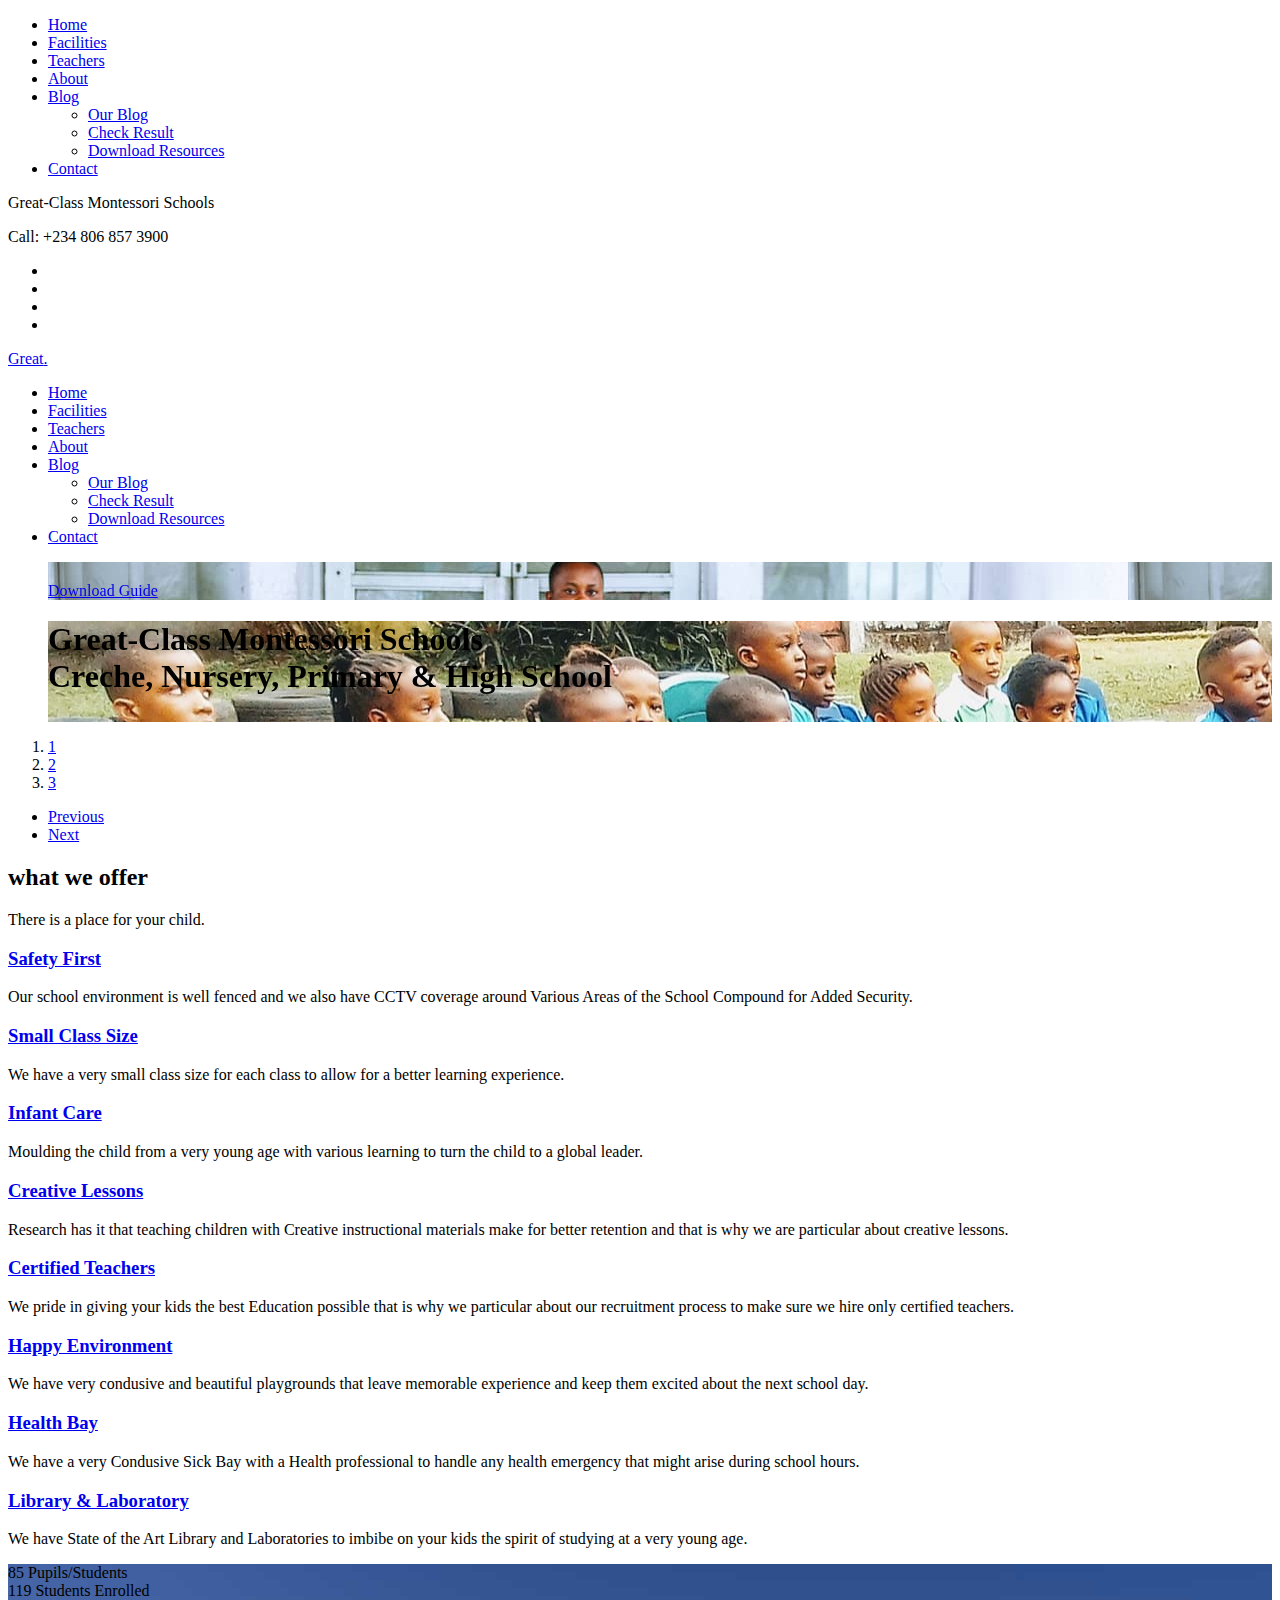
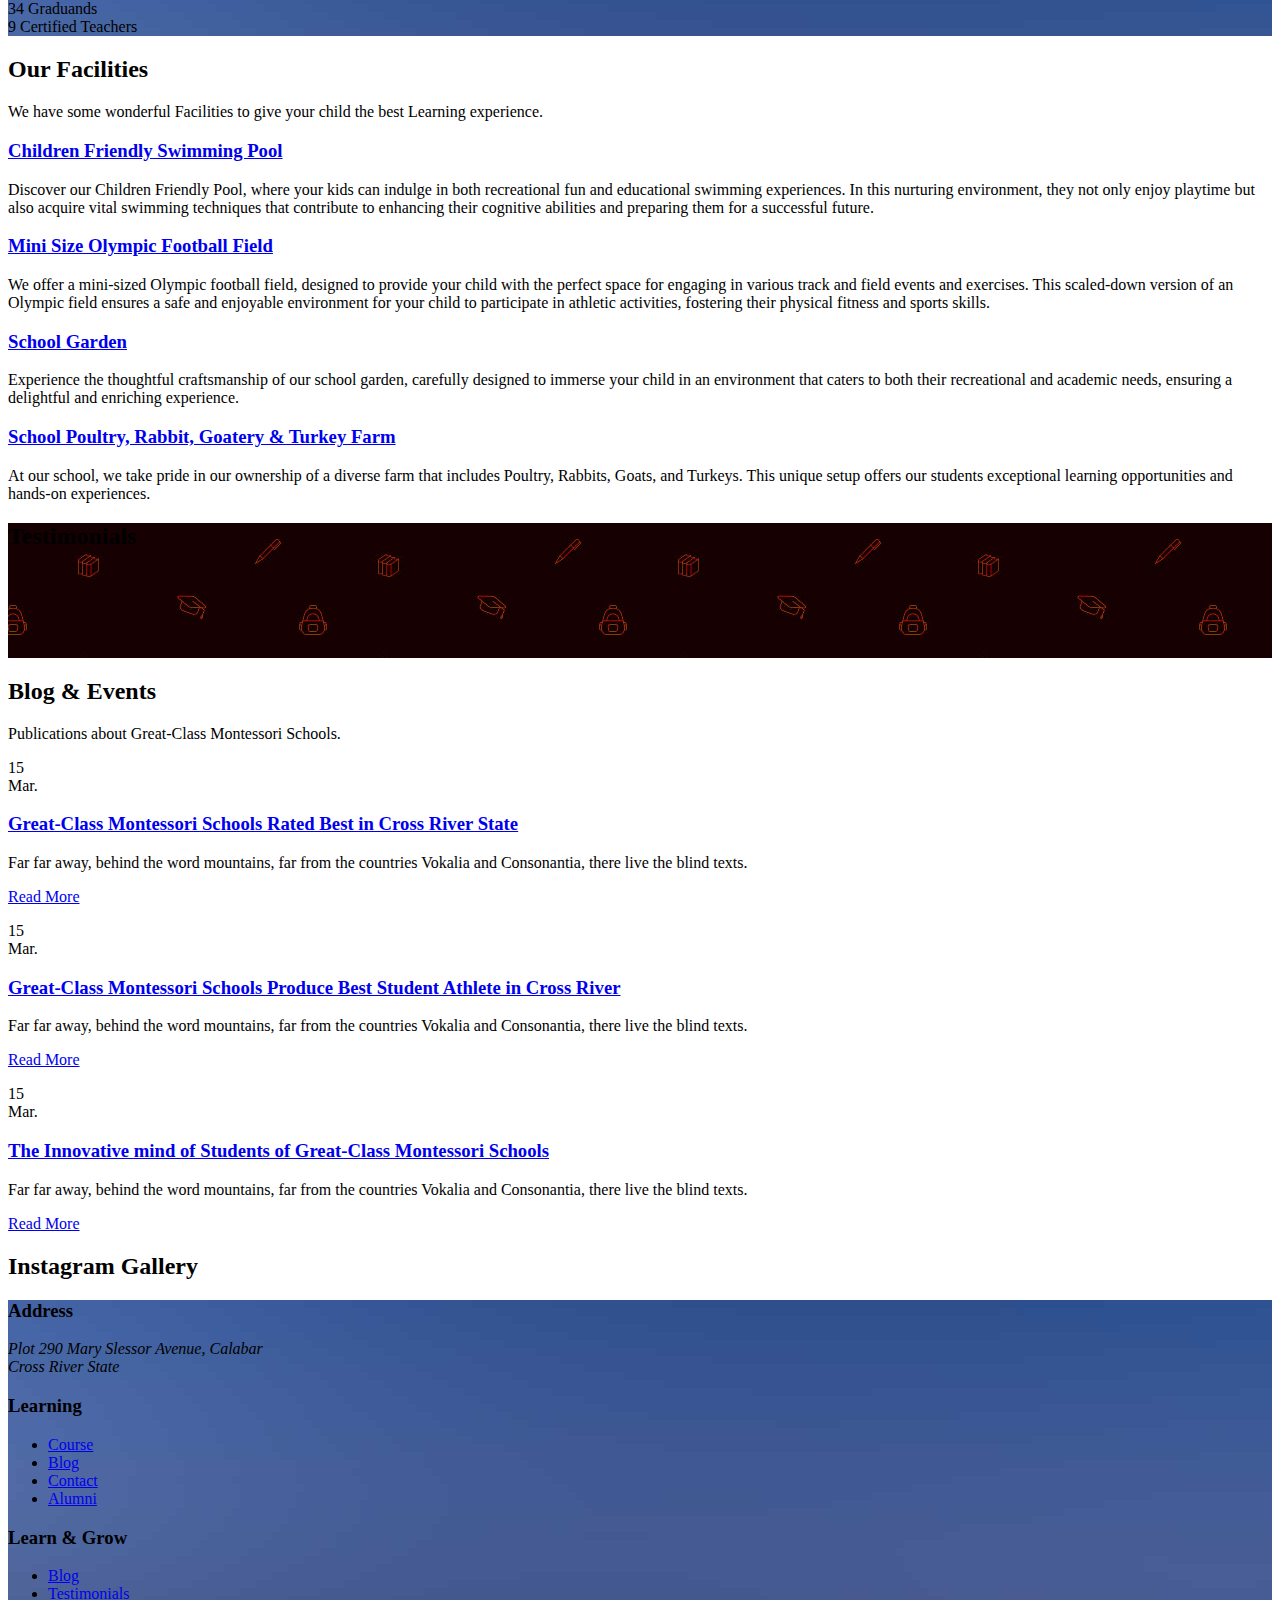
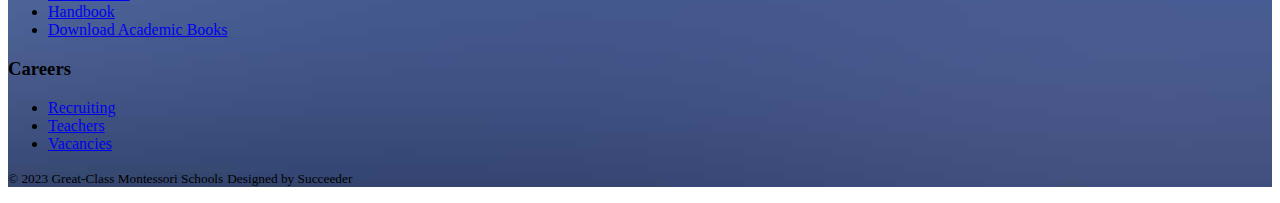
==== index.html @ 0fbacaa7 "Add files via upload" ====
<!DOCTYPE HTML>
<html>
	<head>
	<meta charset="utf-8">
	<meta http-equiv="X-UA-Compatible" content="IE=edge">
	<title>Great-Class Montessori Schools</title>
	<meta name="viewport" content="width=device-width, initial-scale=1">
	<meta name="description" content="Free HTML5 Website Template by freehtml5.co" />
	<meta name="keywords" content="free website templates, free html5, free template, free bootstrap, free website template, html5, css3, mobile first, responsive" />
	<meta name="author" content="freehtml5.co" />

	<!-- 
	//////////////////////////////////////////////////////

	FREE HTML5 TEMPLATE 
	DESIGNED & DEVELOPED by FreeHTML5.co
		
	Website: 		http://freehtml5.co/
	Email: 			info@freehtml5.co
	Twitter: 		http://twitter.com/fh5co
	Facebook: 		https://www.facebook.com/fh5co

	//////////////////////////////////////////////////////
	 -->

  	<!-- Facebook and Twitter integration -->
	<meta property="og:title" content=""/>
	<meta property="og:image" content=""/>
	<meta property="og:url" content=""/>
	<meta property="og:site_name" content=""/>
	<meta property="og:description" content=""/>
	<meta name="twitter:title" content="" />
	<meta name="twitter:image" content="" />
	<meta name="twitter:url" content="" />
	<meta name="twitter:card" content="" />

	<link href="https://fonts.googleapis.com/css?family=Source+Sans+Pro:300,400,600,700" rel="stylesheet">
	<link href="https://fonts.googleapis.com/css?family=Roboto+Slab:300,400" rel="stylesheet">
	
	<!-- Animate.css -->
	<link rel="stylesheet" href="css/animate.css">
	<!-- Icomoon Icon Fonts-->
	<link rel="stylesheet" href="css/icomoon.css">
	<!-- Bootstrap  -->
	<link rel="stylesheet" href="css/bootstrap.css">

	<!-- Magnific Popup -->
	<link rel="stylesheet" href="css/magnific-popup.css">

	<!-- Owl Carousel  -->
	<link rel="stylesheet" href="css/owl.carousel.min.css">
	<link rel="stylesheet" href="css/owl.theme.default.min.css">

	<!-- Flexslider  -->
	<link rel="stylesheet" href="css/flexslider.css">

	<!-- Pricing -->
	<link rel="stylesheet" href="css/pricing.css">

	<!-- Theme style  -->
	<link rel="stylesheet" href="css/style.css">

	<!-- Modernizr JS -->
	<script src="js/modernizr-2.6.2.min.js"></script>
	<!-- FOR IE9 below -->
	<!--[if lt IE 9]>
	<script src="js/respond.min.js"></script>
	<![endif]-->

	</head>
	<body>
		
	<div class="fh5co-loader"></div>
	
	<div id="page">
	<nav class="fh5co-nav" role="navigation">
		<div class="top">
			<div class="container">
				<div class="row">
					<div class="col-xs-12 text-right">
						<p class="site">Great-Class Montessori Schools</p>
						<p class="num">Call: +234 806 857 3900</p>
						<ul class="fh5co-social">
							<li><a href="#"><i class="icon-facebook2"></i></a></li>
							<li><a href="#"><i class="icon-twitter2"></i></a></li>
							<li><a href="#"><i class="icon-dribbble2"></i></a></li>
							<li><a href="#"><i class="icon-github"></i></a></li>
						</ul>
					</div>
				</div>
			</div>
		</div>
		<div class="top-menu">
			<div class="container">
				<div class="row">
					<div class="col-xs-2">
						<div id="fh5co-logo"><a href="index.html"><i class="icon-study"></i>Great<span>.</span></a></div>
					</div>
					<div class="col-xs-10 text-right menu-1">
						<ul>
							<li class="active"><a href="index.html">Home</a></li>
							<li><a href="courses.html">Facilities</a></li>
							<li><a href="teacher.html">Teachers</a></li>
							<li><a href="about.html">About</a></li>
							<!--li><a href="pricing.html">Pricing</a></li-->
							<li class="has-dropdown">
								<a href="blog.html">Blog</a>
								<ul class="dropdown">
									<li><a href="blog.html">Our Blog</a></li>
									<li><a href="pricing.html">Check Result</a></li>
									<li><a href="pricing.html">Download Resources</a></li>
									<!--li><a href="#">API</a></li-->
								</ul>
							</li>
							<li><a href="contact.html">Contact</a></li>
							<!--li class="btn-cta"><a href="#"><span>Login</span></a></li>
							<li class="btn-cta"><a href="#"><span>Create a Course</span></a></li-->
						</ul>
					</div>
				</div>
				
			</div>
		</div>
	</nav>
	
	<aside id="fh5co-hero">
		<div class="flexslider">
			<ul class="slides">
		   	<li style="background-image: url(images/Great.jpg);">
		   		<div class="overlay-gradient"></div>
		   		<div class="container">
		   			<div class="row">
			   			<div class="col-md-8 col-md-offset-2 text-center slider-text">
			   				<div class="slider-text-inner">
			   					<h1>Great-Class Montessori Schools <br>
								Creche, Nursery, Primary &amp; High School </h1>
									<h2>Our Vision has always been to be
										To Be The National School of Choice for all <!--a href="http://freehtml5.co/" target="_blank">freehtml5.co</a--></h2>
									<p><a class="btn btn-primary btn-lg" href="#">Apply Today</a></p>
			   				</div>
			   			</div>
			   		</div>
		   		</div>
		   	</li>
		   	<li style="background-image: url(images/Great5.jpeg);">
		   		<div class="overlay-gradient"></div>
		   		<div class="container">
		   			<div class="row">
			   			<div class="col-md-8 col-md-offset-2 text-center slider-text">
			   				<div class="slider-text-inner">
			   					<h1>Great-Class Montessori Schools<br>
									Creche, Nursery, Primary &amp; High School</h1>
									<h2>Our Mission is to Foster and Promote Holistic Education and Train Pupils/Students who are capable of Contributing to Global Development <!--a href="http://freehtml5.co/" target="_blank">freehtml5.co</a--></h2>
									<p><a class="btn btn-primary btn-lg btn-learn" href="#">Schedule A Visit</a></p>
			   				</div>
			   			</div>
			   		</div>
		   		</div>
		   	</li>
		   	<li style="background-image: url(images/Great6.jpeg);">
		   		<div class="overlay-gradient"></div>
		   		<div class="container">
		   			<div class="row">
			   			<div class="col-md-8 col-md-offset-2 text-center slider-text">
			   				<div class="slider-text-inner">
			   					<h1>Great-Class Montessori Schools<br>
									Creche, Nursery, Primary &amp; High School</h1>
									<h2>Our Motto is to Shine Light(Matt. 5 vs 16)<!--a href="http://freehtml5.co/" target="_blank">freehtml5.co</a--></h2>
									<p><a class="btn btn-primary btn-lg btn-learn" href="#">Download Guide</a></p>
			   				</div>
			   			</div>
			   		</div>
		   		</div>
		   	</li>		   	
		  	</ul>
	  	</div>
	</aside>

	<div id="fh5co-course-categories">
		<div class="container">
			<div class="row animate-box">
				<div class="col-md-6 col-md-offset-3 text-center fh5co-heading">
					<h2>what we offer</h2>
					<p>There is a place for your child.</p>
				</div>
			</div>
			<div class="row">
				<div class="col-md-3 col-sm-6 text-center animate-box">
					<div class="services">
						<span class="icon">
							<i class="icon-shop"></i>
						</span>
						<div class="desc">
							<h3><a href="#">Safety First</a></h3>
							<p>Our school environment is well fenced and we also have CCTV coverage around Various Areas of the School Compound for Added Security.</p>
						</div>
					</div>
				</div>
				<div class="col-md-3 col-sm-6 text-center animate-box">
					<div class="services">
						<span class="icon">
							<i class="icon-heart4"></i>
						</span>
						<div class="desc">
							<h3><a href="#">Small Class Size</a></h3>
							<p>We have a very small class size for each class to allow for a better learning experience.</p>
						</div>
					</div>
				</div>
				<div class="col-md-3 col-sm-6 text-center animate-box">
					<div class="services">
						<span class="icon">
							<i class="icon-banknote"></i>
						</span>
						<div class="desc">
							<h3><a href="#">Infant Care</a></h3>
							<p>Moulding the child from a very young age with various learning to turn the child to a global leader.</p>
						</div>
					</div>
				</div>
				<div class="col-md-3 col-sm-6 text-center animate-box">
					<div class="services">
						<span class="icon">
							<i class="icon-lab2"></i>
						</span>
						<div class="desc">
							<h3><a href="#">Creative Lessons</a></h3>
							<p>Research has it that teaching children with Creative instructional materials make for better retention and that is why we are particular about creative lessons.</p>
						</div>
					</div>
				</div>
				<div class="col-md-3 col-sm-6 text-center animate-box">
					<div class="services">
						<span class="icon">
							<i class="icon-photo"></i>
						</span>
						<div class="desc">
							<h3><a href="#">Certified Teachers</a></h3>
							<p>We pride in giving your kids the best Education possible that is why we particular about our recruitment process to make sure we hire only certified teachers.</p>
						</div>
					</div>
				</div>
				<div class="col-md-3 col-sm-6 text-center animate-box">
					<div class="services">
						<span class="icon">
							<i class="icon-home-outline"></i>
						</span>
						<div class="desc">
							<h3><a href="#">Happy Environment</a></h3>
							<p>We have very condusive and beautiful playgrounds that leave memorable experience and keep them excited about the next school day.</p>
						</div>
					</div>
				</div>
				<div class="col-md-3 col-sm-6 text-center animate-box">
					<div class="services">
						<span class="icon">
							<i class="icon-bubble3"></i>
						</span>
						<div class="desc">
							<h3><a href="#">Health Bay</a></h3>
							<p>We have a very Condusive Sick Bay with a Health professional to handle any health emergency that might arise during school hours.</p>
						</div>
					</div>
				</div>
				<div class="col-md-3 col-sm-6 text-center animate-box">
					<div class="services">
						<span class="icon">
							<i class="icon-world"></i>
						</span>
						<div class="desc">
							<h3><a href="#">Library &amp; Laboratory</a></h3>
							<p>We have State of the Art Library and Laboratories to imbibe on your kids the spirit of studying at a very young age.</p>
						</div>
					</div>
				</div>
			</div>
		</div>
	</div>

	<div id="fh5co-counter" class="fh5co-counters" style="background-image: url(images/img_bg_4.jpg);" data-stellar-background-ratio="0.5">
		<div class="overlay"></div>
		<div class="container">
			<div class="row">
				<div class="col-md-10 col-md-offset-1">
					<div class="row">
						<div class="col-md-3 col-sm-6 text-center animate-box">
							<span class="icon"><i class="icon-world"></i></span>
							<span class="fh5co-counter js-counter" data-from="0" data-to="500" data-speed="5000" data-refresh-interval="50"></span>
							<span class="fh5co-counter-label">Pupils/Students</span>
						</div>
						<div class="col-md-3 col-sm-6 text-center animate-box">
							<span class="icon"><i class="icon-study"></i></span>
							<span class="fh5co-counter js-counter" data-from="0" data-to="700" data-speed="5000" data-refresh-interval="50"></span>
							<span class="fh5co-counter-label">Students Enrolled</span>
						</div>
						<div class="col-md-3 col-sm-6 text-center animate-box">
							<span class="icon"><i class="icon-bulb"></i></span>
							<span class="fh5co-counter js-counter" data-from="0" data-to="200" data-speed="5000" data-refresh-interval="50"></span>
							<span class="fh5co-counter-label">Graduands</span>
						</div>
						<div class="col-md-3 col-sm-6 text-center animate-box">
							<span class="icon"><i class="icon-head"></i></span>
							<span class="fh5co-counter js-counter" data-from="0" data-to="50" data-speed="5000" data-refresh-interval="50"></span>
							<span class="fh5co-counter-label">Certified Teachers</span>
						</div>
					</div>
				</div>
			</div>
		</div>
	</div>

	<div id="fh5co-course">
		<div class="container">
			<div class="row animate-box">
				<div class="col-md-6 col-md-offset-3 text-center fh5co-heading">
					<h2>Our Facilities</h2>
					<p>We have some wonderful Facilities to give your child the best Learning experience.</p>
				</div>
			</div>
			<div class="row">
				<div class="col-md-6 animate-box">
					<div class="course">
						<a href="#" class="course-img" style="background-image: url(images/GreatFun.jpeg);">
						</a>
						<div class="desc">
							<h3><a href="#">Children Friendly Swimming Pool</a></h3>
							<p>Discover our Children Friendly Pool, where your kids can indulge in both recreational fun and educational swimming experiences. In this nurturing environment, they not only enjoy playtime but also acquire vital swimming techniques that contribute to enhancing their cognitive abilities and preparing them for a successful future.</p>
							<!--span><a href="#" class="btn btn-primary btn-sm btn-course">Take A Course</a></span-->
						</div>
					</div>
				</div>
				<div class="col-md-6 animate-box">
					<div class="course">
						<a href="#" class="course-img" style="background-image: url(images/GreatFootball.jpeg);">
						</a>
						<div class="desc">
							<h3><a href="#">Mini Size Olympic Football Field</a></h3>
							<p>We offer a mini-sized Olympic football field, designed to provide your child with the perfect space for engaging in various track and field events and exercises. This scaled-down version of an Olympic field ensures a safe and enjoyable environment for your child to participate in athletic activities, fostering their physical fitness and sports skills.</p>
							<!--span><a href="#" class="btn btn-primary btn-sm btn-course">Take A Course</a></span-->
						</div>
					</div>
				</div>
				<div class="col-md-6 animate-box">
					<div class="course">
						<a href="#" class="course-img" style="background-image: url(images/Great\ Garden.jpeg);">
						</a>
						<div class="desc">
							<h3><a href="#">School Garden</a></h3>
							<p>Experience the thoughtful craftsmanship of our school garden, carefully designed to immerse your child in an environment that caters to both their recreational and academic needs, ensuring a delightful and enriching experience.</p>
							<!--span><a href="#" class="btn btn-primary btn-sm btn-course">Take A Course</a></span-->
						</div>
					</div>
				</div>
				<div class="col-md-6 animate-box">
					<div class="course">
						<a href="#" class="course-img" style="background-image: url(images/GreatPen.jpeg);">
						</a>
						<div class="desc">
							<h3><a href="#">School Poultry, Rabbit, Goatery &amp; Turkey Farm</a></h3>
							<p>At our school, we take pride in our ownership of a diverse farm that includes Poultry, Rabbits, Goats, and Turkeys. This unique setup offers our students exceptional learning opportunities and hands-on experiences.</p>
							<!--span><a href="#" class="btn btn-primary btn-sm btn-course">Take A Course</a></span-->
						</div>
					</div>
				</div>
			</div>
		</div>
	</div>

	<div id="fh5co-testimonial" style="background-image: url(images/school.jpg);">
		<div class="overlay"></div>
		<div class="container">
			<div class="row animate-box">
				<div class="col-md-6 col-md-offset-3 text-center fh5co-heading">
					<h2><span>Testimonials</span></h2>
				</div>
			</div>
			<div class="row">
				<div class="col-md-10 col-md-offset-1">
					<div class="row animate-box">
						<div class="owl-carousel owl-carousel-fullwidth">
							<div class="item">
								<div class="testimony-slide active text-center">
									<div class="user" style="background-image: url(images/person1.jpg);"></div>
									<span>Mary Walker<br><small>Students</small></span>
									<blockquote>
										<p>&ldquo;Far far away, behind the word mountains, far from the countries Vokalia and Consonantia, there live the blind texts. Separated they live in Bookmarksgrove right at the coast of the Semantics, a large language ocean.&rdquo;</p>
									</blockquote>
								</div>
							</div>
							<div class="item">
								<div class="testimony-slide active text-center">
									<div class="user" style="background-image: url(images/person2.jpg);"></div>
									<span>Mike Smith<br><small>Students</small></span>
									<blockquote>
										<p>&ldquo;Separated they live in Bookmarksgrove right at the coast of the Semantics, a large language ocean.&rdquo;</p>
									</blockquote>
								</div>
							</div>
							<div class="item">
								<div class="testimony-slide active text-center">
									<div class="user" style="background-image: url(images/person3.jpg);"></div>
									<span>Rita Jones<br><small>Teacher</small></span>
									<blockquote>
										<p>&ldquo;Far from the countries Vokalia and Consonantia, there live the blind texts. Separated they live in Bookmarksgrove right at the coast of the Semantics, a large language ocean.&rdquo;</p>
									</blockquote>
								</div>
							</div>
						</div>
					</div>
				</div>
			</div>
		</div>
	</div>

	<div id="fh5co-blog">
		<div class="container">
			<div class="row animate-box">
				<div class="col-md-8 col-md-offset-2 text-center fh5co-heading">
					<h2>Blog &amp; Events</h2>
					<p>Publications about Great-Class Montessori Schools.</p>
				</div>
			</div>
			<div class="row row-padded-mb">
				<div class="col-md-4 animate-box">
					<div class="fh5co-event">
						<div class="date text-center"><span>15<br>Mar.</span></div>
						<h3><a href="#">Great-Class Montessori Schools Rated Best in Cross River State</a></h3>
						<p>Far far away, behind the word mountains, far from the countries Vokalia and Consonantia, there live the blind texts.</p>
						<p><a href="#">Read More</a></p>
					</div>
				</div>
				<div class="col-md-4 animate-box">
					<div class="fh5co-event">
						<div class="date text-center"><span>15<br>Mar.</span></div>
						<h3><a href="#">Great-Class Montessori Schools Produce Best Student Athlete in Cross River </a></h3>
						<p>Far far away, behind the word mountains, far from the countries Vokalia and Consonantia, there live the blind texts.</p>
						<p><a href="#">Read More</a></p>
					</div>
				</div>
				<div class="col-md-4 animate-box">
					<div class="fh5co-event">
						<div class="date text-center"><span>15<br>Mar.</span></div>
						<h3><a href="#">The Innovative mind of Students of Great-Class Montessori Schools</a></h3>
						<p>Far far away, behind the word mountains, far from the countries Vokalia and Consonantia, there live the blind texts.</p>
						<p><a href="#">Read More</a></p>
					</div>
				</div>
			</div>
			<!--div class="row">
				<div class="col-lg-4 col-md-4">
					<div class="fh5co-blog animate-box">
						<a href="#" class="blog-img-holder" style="background-image: url(images/project-1.jpg);"></a>
						<div class="blog-text">
							<h3><a href="#">Healty Lifestyle &amp; Living</a></h3>
							<span class="posted_on">March. 15th</span>
							<span class="comment"><a href="">21<i class="icon-speech-bubble"></i></a></span>
							<p>Far far away, behind the word mountains, far from the countries Vokalia and Consonantia, there live the blind texts.</p>
						</div> 
					</div>
				</div>
				<div class="col-lg-4 col-md-4">
					<div class="fh5co-blog animate-box">
						<a href="#" class="blog-img-holder" style="background-image: url(images/project-2.jpg);"></a>
						<div class="blog-text">
							<h3><a href="#">Healty Lifestyle &amp; Living</a></h3>
							<span class="posted_on">March. 15th</span>
							<span class="comment"><a href="">21<i class="icon-speech-bubble"></i></a></span>
							<p>Far far away, behind the word mountains, far from the countries Vokalia and Consonantia, there live the blind texts.</p>
						</div> 
					</div>
				</div>
				<div class="col-lg-4 col-md-4">
					<div class="fh5co-blog animate-box">
						<a href="#" class="blog-img-holder" style="background-image: url(images/project-3.jpg);"></a>
						<div class="blog-text">
							<h3><a href="#">Healty Lifestyle &amp; Living</a></h3>
							<span class="posted_on">March. 15th</span>
							<span class="comment"><a href="">21<i class="icon-speech-bubble"></i></a></span>
							<p>Far far away, behind the word mountains, far from the countries Vokalia and Consonantia, there live the blind texts.</p>
						</div> 
					</div>
				</div>
			</div-->
		</div>
	</div>

	<!--div id="fh5co-pricing" class="fh5co-bg-section">
		<div class="container">
			<div class="row animate-box">
				<div class="col-md-6 col-md-offset-3 text-center fh5co-heading">
					<h2>Plan &amp; Pricing</h2>
					<p>Dignissimos asperiores vitae velit veniam totam fuga molestias accusamus alias autem provident. Odit ab aliquam dolor eius.</p>
				</div>
			</div>
			<div class="row">
				<div class="pricing pricing--rabten">
					<div class="col-md-4 animate-box">
						<div class="pricing__item">
							<div class="wrap-price">
								 < <div class="icon icon-user2"></div>>
	                     <h3 class="pricing__title">Trial</h3>
	                     < <p class="pricing__sentence">Single user license</p> >
							</div>
                     <div class="pricing__price">
                        <span class="pricing__anim pricing__anim--1">
								<span class="pricing__currency">$</span>0
                        </span>
                        <span class="pricing__anim pricing__anim--2">
								<span class="pricing__period">per year</span>
                        </span>
                     </div>
                     <div class="wrap-price">
                     	<ul class="pricing__feature-list">
	                        <li class="pricing__feature">One Day Trial</li>
	                        <li class="pricing__feature">Limited Courses</li>
	                        <li class="pricing__feature">Free 3 Lessons</li>
	                        <li class="pricing__feature">No Supporter</li>
	                        <li class="pricing__feature">No Tutorial</li>
	                        <li class="pricing__feature">No Ebook</li>
	                         <li class="pricing__feature">Limited Registered User</li>
	                     </ul>
	                     <button class="pricing__action">Choose plan</button>
                     </div>
                  </div>
					</div>
					<div class="col-md-4 animate-box">
						<div class="pricing__item">
							<div class="wrap-price">
								< <div class="icon icon-store"></div> >
	                     <h3 class="pricing__title">Silver</h3>
	                     <- <p class="pricing__sentence">Up to 5 users</p> >
							</div>
                     <div class="pricing__price">
                        <span class="pricing__anim pricing__anim--1">
								<span class="pricing__currency">$</span>79
                        </span>
                        <span class="pricing__anim pricing__anim--2">
								<span class="pricing__period">per year</span>
                        </span>
                     </div>
                     <div class="wrap-price">
                     	<ul class="pricing__feature-list">
	                        <li class="pricing__feature">One Year Standard Access</li>
	                        <li class="pricing__feature">Limited Courses</li>
	                        <li class="pricing__feature">300+ Lessons</li>
	                        <li class="pricing__feature">Random Supporter</li>
	                        <li class="pricing__feature">View Only Ebook</li>
	                        <li class="pricing__feature">Standard Tutorials</li>
	                         <li class="pricing__feature">Unlimited Registered User</li>
	                     </ul>
	                     <button class="pricing__action">Choose plan</button>
                     </div>
                 </div>
					</div>
					<div class="col-md-4 animate-box">
                  <div class="pricing__item">
                  	<div class="wrap-price">
                  		< <div class="icon icon-home2"></div> >
	                     <h3 class="pricing__title">Gold</h3>
	                     < <p class="pricing__sentence">Unlimited users</p> >
							</div>
                     <div class="pricing__price">
                        <span class="pricing__anim pricing__anim--1">
								<span class="pricing__currency">$</span>499
                        </span>
                        <span class="pricing__anim pricing__anim--2">
								<span class="pricing__period">per year</span>
                        </span>
                     </div>
                     <div class="wrap-price">
                     	<ul class="pricing__feature-list">
	                        <li class="pricing__feature">Life Time Access</li>
	                        <li class="pricing__feature">Unlimited All Courses</li>
	                        <li class="pricing__feature">7000+ Lessons &amp; Growing</li>
	                        <li class="pricing__feature">Free Supporter</li>
	                        <li class="pricing__feature">Free Ebook Downloads</li>
	                        <li class="pricing__feature">Premium Tutorials</li>
	                         <li class="pricing__feature">Unlimited Registered User</li>
	                     </ul>
	                     <button class="pricing__action">Choose plan</button>
                     </div>
                  </div>
               </div>
            </div>
			</div>
		</div>
	</div-->

	<!--div id="fh5co-register" style="background-image: url(images/img_bg_2.jpg);">
		<div class="overlay"></div>
		<div class="row">
			<div class="col-md-8 col-md-offset-2 animate-box">
				<div class="date-counter text-center">
					<h2>Get 400 of Online Courses for Free</h2>
					<h3>By Mike Smith</h3>
					<div class="simply-countdown simply-countdown-one"></div>
					<p><strong>Limited Offer, Hurry Up!</strong></p>
					<p><a href="#" class="btn btn-primary btn-lg btn-reg">Register Now!</a></p>
				</div>
			</div>
		</div>
	</div-->

	<div id="fh5co-gallery" class="fh5co-bg-section">
		<div class="row text-center">
			<h2><span>Instagram Gallery</span></h2>
		</div>
		<div class="row">
			<div class="col-md-3 col-padded">
				<a href="#" class="gallery" style="background-image: url(images/Gallery!.jpeg);"></a>
			</div>
			<div class="col-md-3 col-padded">
				<a href="#" class="gallery" style="background-image: url(images/Gallery2.jpeg);"></a>
			</div>
			<div class="col-md-3 col-padded">
				<a href="#" class="gallery" style="background-image: url(images/Gallery3.jpeg);"></a>
			</div>
			<div class="col-md-3 col-padded">
				<a href="#" class="gallery" style="background-image: url(images/Gallery4.jpeg);"></a>
			</div>
		</div>
	</div>

	<footer id="fh5co-footer" role="contentinfo" style="background-image: url(images/img_bg_4.jpg);">
		<div class="overlay"></div>
		<div class="container">
			<div class="row row-pb-md">
				<div class="col-md-3 fh5co-widget">
					<h3>Address</h3>
					<p><Address>Plot 290 Mary Slessor Avenue, Calabar <br> Cross River State</Address></p>
				</div>
				<div class="col-md-2 col-sm-4 col-xs-6 col-md-push-1 fh5co-widget">
					<h3>Learning</h3>
					<ul class="fh5co-footer-links">
						<li><a href="#">Course</a></li>
						<li><a href="#">Blog</a></li>
						<li><a href="#">Contact</a></li>
						<li><a href="#">Alumni</a></li>
						<!--li><a href="#">Meetups</a></li-->
					</ul>
				</div>

				<div class="col-md-2 col-sm-4 col-xs-6 col-md-push-1 fh5co-widget">
					<h3>Learn &amp; Grow</h3>
					<ul class="fh5co-footer-links">
						<li><a href="#">Blog</a></li>
						<!--li><a href="#">Privacy</a></li-->
						<li><a href="#">Testimonials</a></li>
						<li><a href="#">Handbook</a></li>
						<li><a href="#">Download Academic Books</a></li>
					</ul>
				</div>

				<div class="col-md-2 col-sm-4 col-xs-6 col-md-push-1 fh5co-widget">
					<h3>Careers</h3>
					<ul class="fh5co-footer-links">
						<li><a href="#">Recruiting</a></li>
						<li><a href="teacher.html">Teachers</a></li>
						<li><a href="#">Vacancies</a></li>
						<!--li><a href="#">Advertise</a></li-->
					</ul>
				</div>

				<!--div class="col-md-2 col-sm-4 col-xs-6 col-md-push-1 fh5co-widget">
					<h3>Legal</h3>
					<ul class="fh5co-footer-links">
						<li><a href="#">Find Designers</a></li>
						<li><a href="#">Find Developers</a></li>
						<li><a href="#">Teams</a></li>
						<li><a href="#">Advertise</a></li>
						<li><a href="#">API</a></li>
					</ul>
				</div-->
			</div>

			<div class="row copyright">
				<div class="col-md-12 text-center">
					<p>
						<small class="block">&copy; 2023 Great-Class Montessori Schools</small> 
						<small class="block">Designed by <!--a href="http://freehtml5.co/" target="_blank">FreeHTML5.co</a--> Succeeder <!--a href="http://unsplash.co/" target="_blank">Unsplash</a> &amp; <a href="https://www.pexels.com/" target="_blank">Pexels</a--></small>
					</p>
				</div>
			</div>

		</div>
	</footer>
	</div>

	<div class="gototop js-top">
		<a href="#" class="js-gotop"><i class="icon-arrow-up"></i></a>
	</div>
	
	<!-- jQuery -->
	<script src="js/jquery.min.js"></script>
	<!-- jQuery Easing -->
	<script src="js/jquery.easing.1.3.js"></script>
	<!-- Bootstrap -->
	<script src="js/bootstrap.min.js"></script>
	<!-- Waypoints -->
	<script src="js/jquery.waypoints.min.js"></script>
	<!-- Stellar Parallax -->
	<script src="js/jquery.stellar.min.js"></script>
	<!-- Carousel -->
	<script src="js/owl.carousel.min.js"></script>
	<!-- Flexslider -->
	<script src="js/jquery.flexslider-min.js"></script>
	<!-- countTo -->
	<script src="js/jquery.countTo.js"></script>
	<!-- Magnific Popup -->
	<script src="js/jquery.magnific-popup.min.js"></script>
	<script src="js/magnific-popup-options.js"></script>
	<!-- Count Down -->
	<script src="js/simplyCountdown.js"></script>
	<!-- Main -->
	<script src="js/main.js"></script>
	<script>
    var d = new Date(new Date().getTime() + 1000 * 120 * 120 * 2000);

    // default example
    simplyCountdown('.simply-countdown-one', {
        year: d.getFullYear(),
        month: d.getMonth() + 1,
        day: d.getDate()
    });

    //jQuery example
    $('#simply-countdown-losange').simplyCountdown({
        year: d.getFullYear(),
        month: d.getMonth() + 1,
        day: d.getDate(),
        enableUtc: false
    });
	</script>
	</body>
</html>
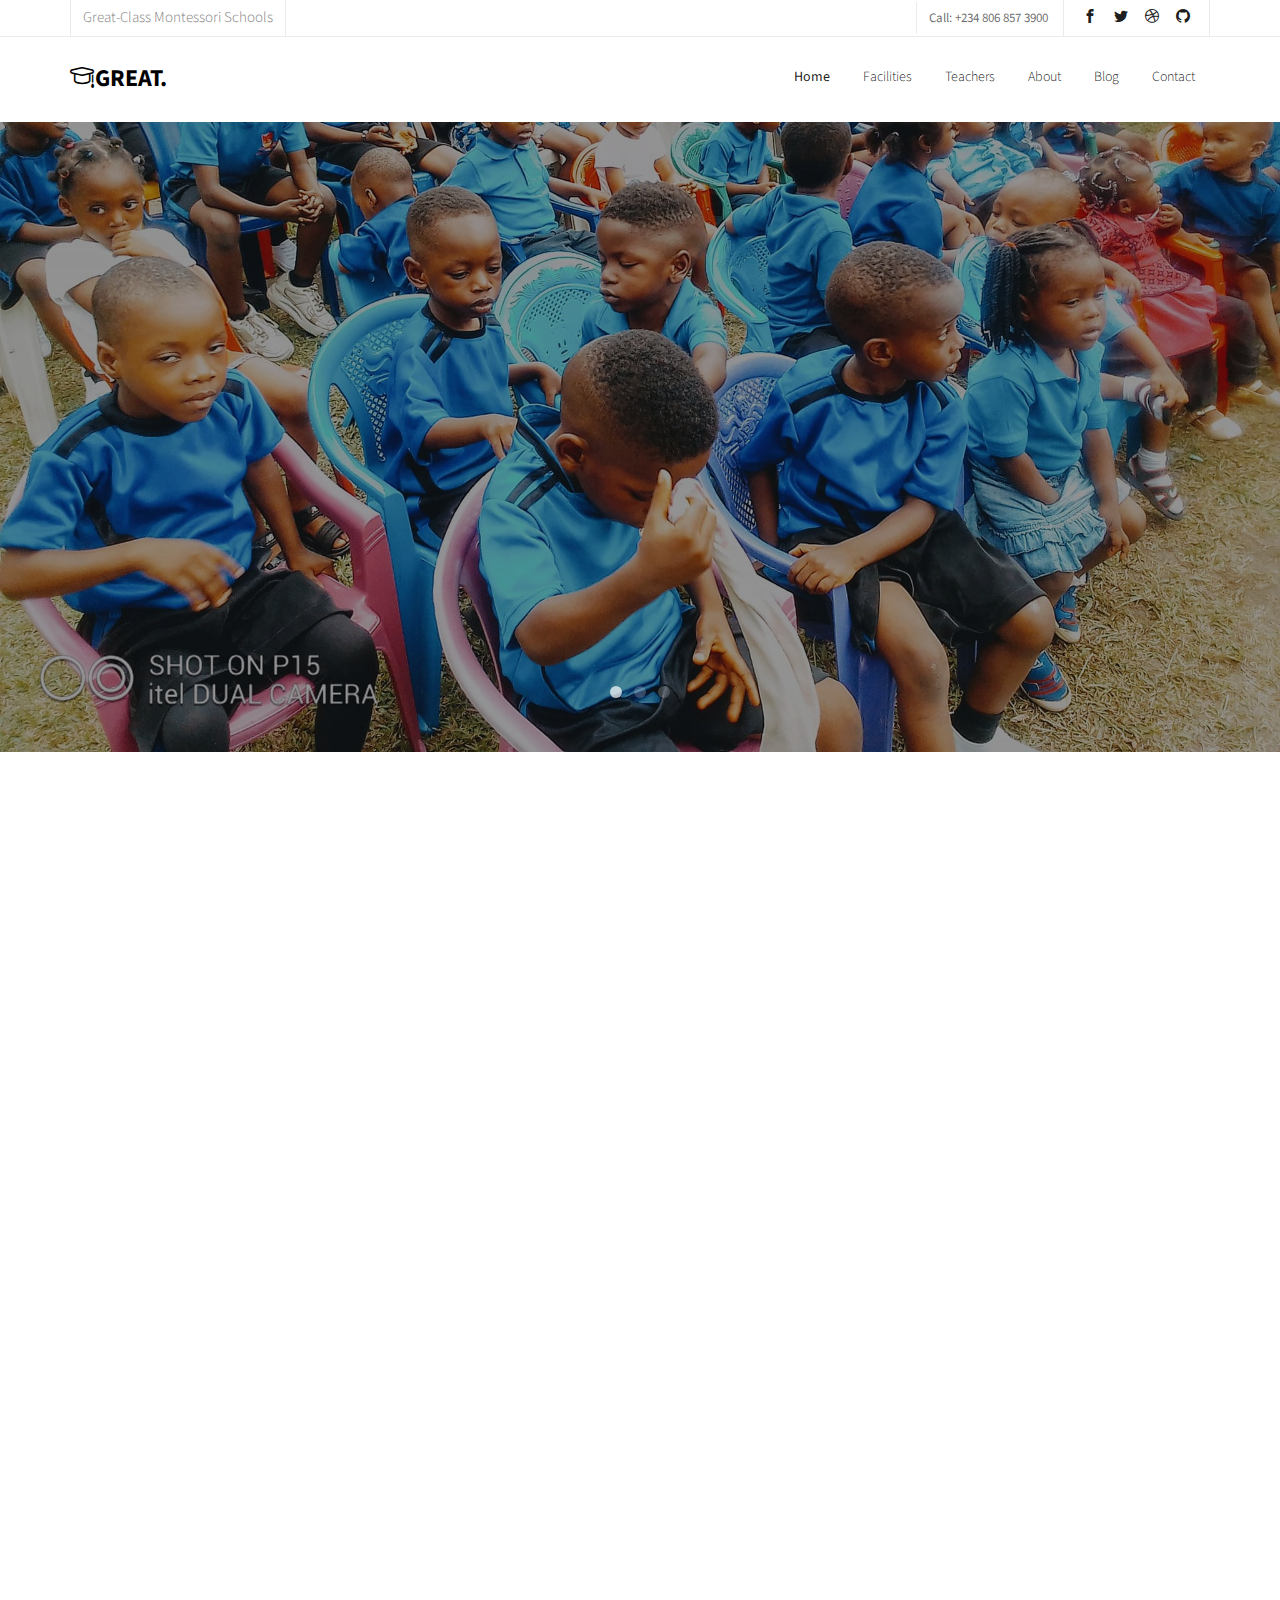
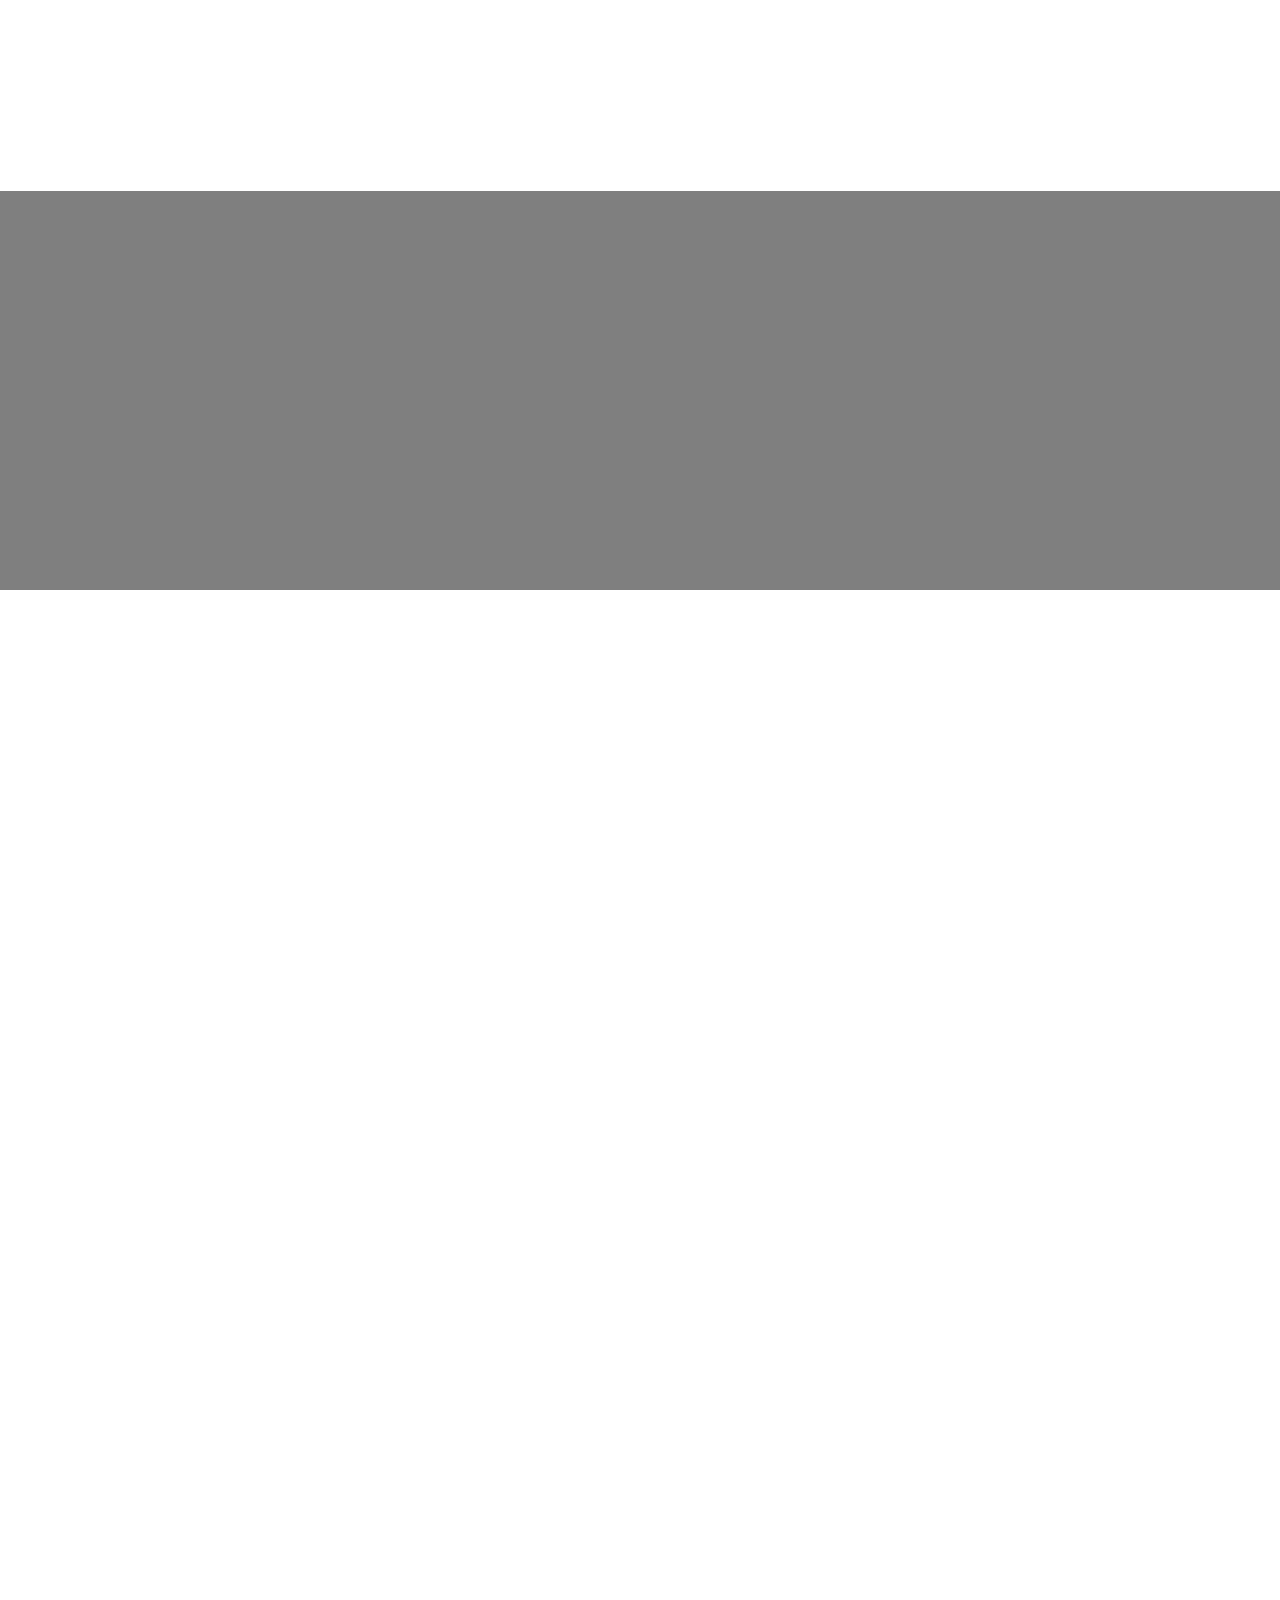
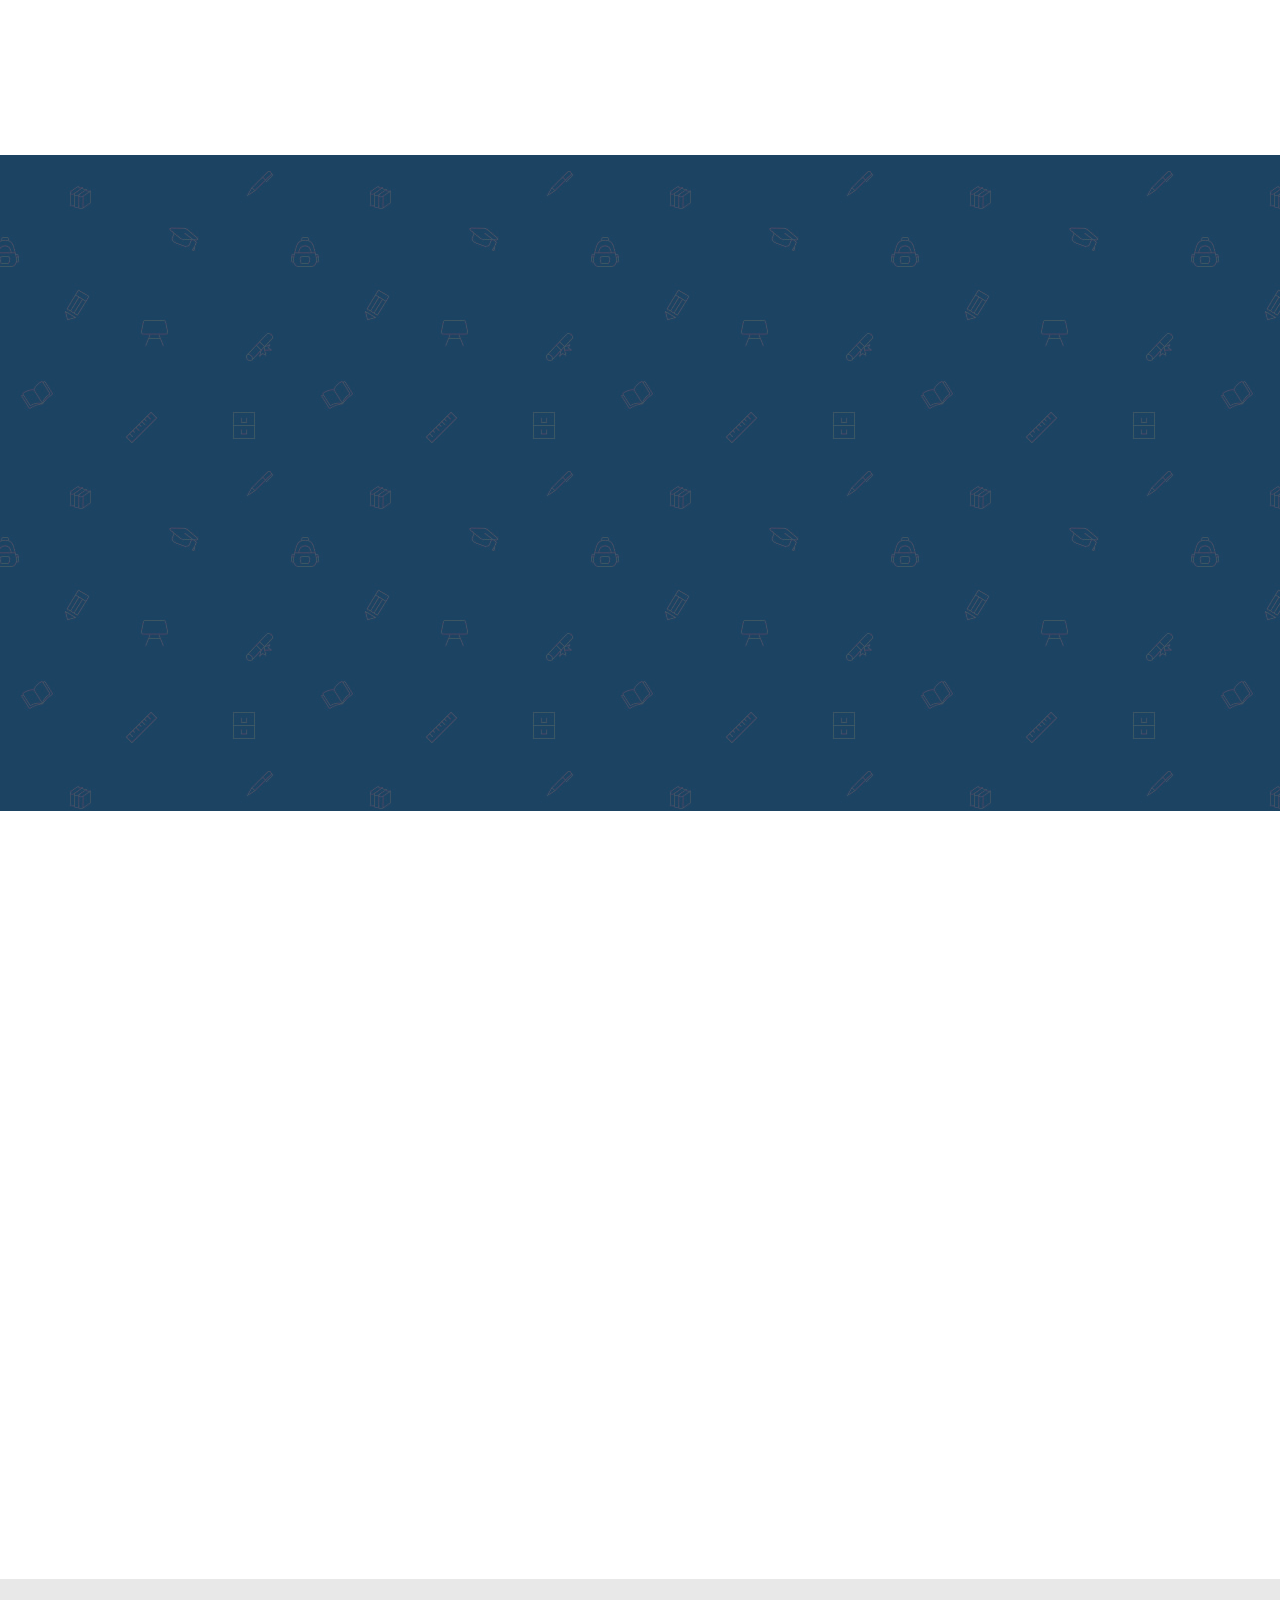
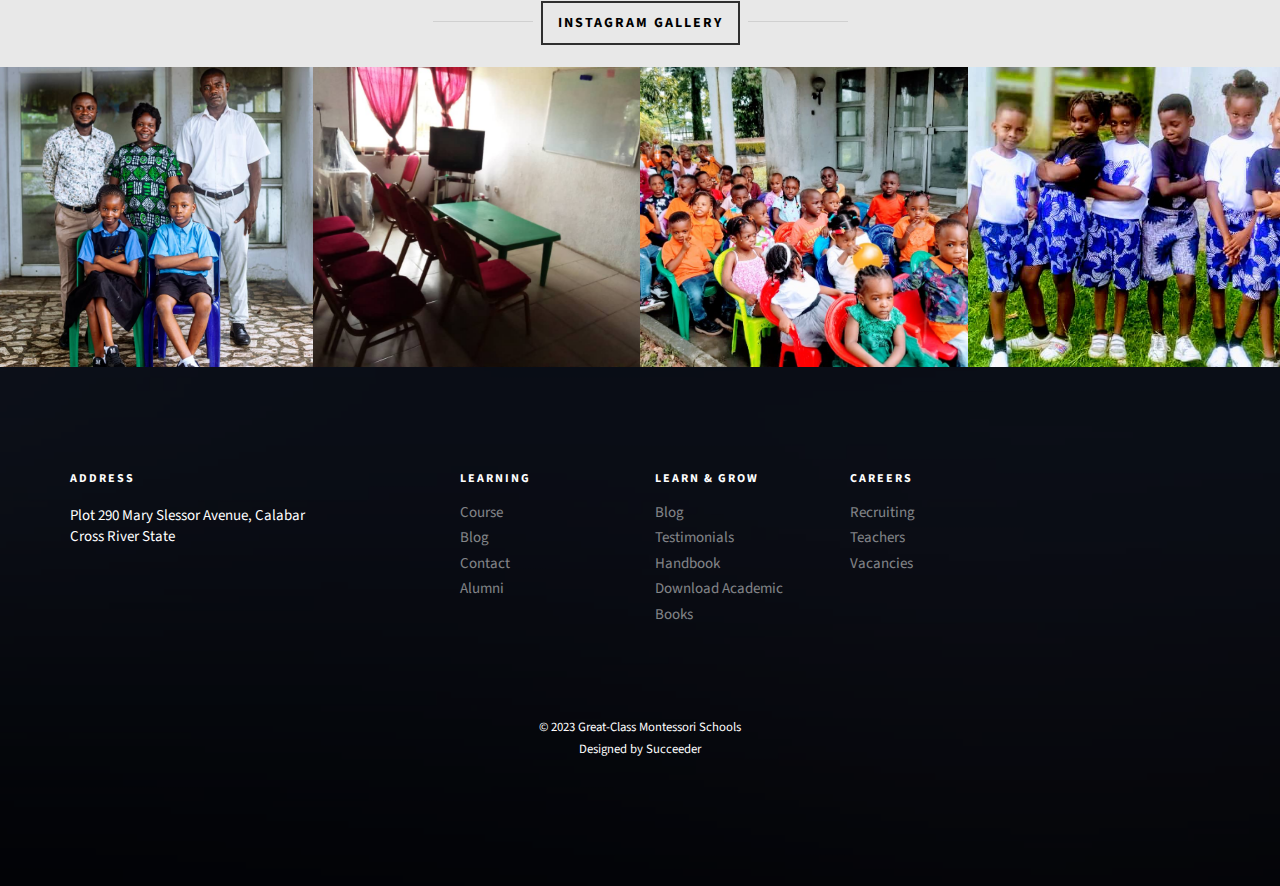
==== commit 2873f4b7: "Add files via upload" ====
--- a/index.html
+++ b/index.html
@@ -104,7 +104,7 @@
 							<li><a href="about.html">About</a></li>
 							<!--li><a href="pricing.html">Pricing</a></li-->
 							<li class="has-dropdown">
-								<a href="blog.html">Blog</a>
+								<a href="#">Blog</a>
 								<ul class="dropdown">
 									<li><a href="blog.html">Our Blog</a></li>
 									<li><a href="pricing.html">Check Result</a></li>
--- a/css/icomoon.css
+++ b/css/icomoon.css
@@ -0,0 +1,1791 @@
+@font-face {
+  font-family: 'icomoon';
+  src:  url('fonts/icomoon.eot?6py85u');
+  src:  url('fonts/icomoon.eot?6py85u#iefix') format('embedded-opentype'),
+    url('fonts/icomoon.ttf?6py85u') format('truetype'),
+    url('fonts/icomoon.woff?6py85u') format('woff'),
+    url('fonts/icomoon.svg?6py85u#icomoon') format('svg');
+  font-weight: normal;
+  font-style: normal;
+}
+
+[class^="icon-"], [class*=" icon-"] {
+  /* use !important to prevent issues with browser extensions that change fonts */
+  font-family: 'icomoon' !important;
+  speak: none;
+  font-style: normal;
+  font-weight: normal;
+  font-variant: normal;
+  text-transform: none;
+  line-height: 1;
+
+  /* Better Font Rendering =========== */
+  -webkit-font-smoothing: antialiased;
+  -moz-osx-font-smoothing: grayscale;
+}
+
+.icon-times:before {
+  content: "\e930";
+}
+.icon-tick:before {
+  content: "\e931";
+}
+.icon-plus:before {
+  content: "\e932";
+}
+.icon-minus:before {
+  content: "\e933";
+}
+.icon-equals:before {
+  content: "\e934";
+}
+.icon-divide:before {
+  content: "\e935";
+}
+.icon-chevron-right:before {
+  content: "\e936";
+}
+.icon-chevron-left:before {
+  content: "\e937";
+}
+.icon-arrow-right-thick:before {
+  content: "\e938";
+}
+.icon-arrow-left-thick:before {
+  content: "\e939";
+}
+.icon-th-small:before {
+  content: "\e93a";
+}
+.icon-th-menu:before {
+  content: "\e93b";
+}
+.icon-th-list:before {
+  content: "\e93c";
+}
+.icon-th-large:before {
+  content: "\e93d";
+}
+.icon-home:before {
+  content: "\e93e";
+}
+.icon-arrow-forward:before {
+  content: "\e93f";
+}
+.icon-arrow-back:before {
+  content: "\e940";
+}
+.icon-rss:before {
+  content: "\e941";
+}
+.icon-location:before {
+  content: "\e942";
+}
+.icon-link:before {
+  content: "\e943";
+}
+.icon-image:before {
+  content: "\e944";
+}
+.icon-arrow-up-thick:before {
+  content: "\e945";
+}
+.icon-arrow-down-thick:before {
+  content: "\e946";
+}
+.icon-starburst:before {
+  content: "\e947";
+}
+.icon-starburst-outline:before {
+  content: "\e948";
+}
+.icon-star3:before {
+  content: "\e949";
+}
+.icon-flow-children:before {
+  content: "\e94a";
+}
+.icon-export:before {
+  content: "\e94b";
+}
+.icon-delete2:before {
+  content: "\e94c";
+}
+.icon-delete-outline:before {
+  content: "\e94d";
+}
+.icon-cloud-storage:before {
+  content: "\e94e";
+}
+.icon-wi-fi:before {
+  content: "\e94f";
+}
+.icon-heart:before {
+  content: "\e950";
+}
+.icon-flash:before {
+  content: "\e951";
+}
+.icon-cancel:before {
+  content: "\e952";
+}
+.icon-backspace:before {
+  content: "\e953";
+}
+.icon-attachment:before {
+  content: "\e954";
+}
+.icon-arrow-move:before {
+  content: "\e955";
+}
+.icon-warning:before {
+  content: "\e956";
+}
+.icon-user:before {
+  content: "\e957";
+}
+.icon-radar:before {
+  content: "\e958";
+}
+.icon-lock-open:before {
+  content: "\e959";
+}
+.icon-lock-closed:before {
+  content: "\e95a";
+}
+.icon-location-arrow:before {
+  content: "\e95b";
+}
+.icon-info:before {
+  content: "\e95c";
+}
+.icon-user-delete:before {
+  content: "\e95d";
+}
+.icon-user-add:before {
+  content: "\e95e";
+}
+.icon-media-pause:before {
+  content: "\e95f";
+}
+.icon-group:before {
+  content: "\e960";
+}
+.icon-chart-pie:before {
+  content: "\e961";
+}
+.icon-chart-line:before {
+  content: "\e962";
+}
+.icon-chart-bar:before {
+  content: "\e963";
+}
+.icon-chart-area:before {
+  content: "\e964";
+}
+.icon-video:before {
+  content: "\e965";
+}
+.icon-point-of-interest:before {
+  content: "\e966";
+}
+.icon-infinity:before {
+  content: "\e967";
+}
+.icon-globe:before {
+  content: "\e968";
+}
+.icon-eye:before {
+  content: "\e969";
+}
+.icon-cog:before {
+  content: "\e96a";
+}
+.icon-camera:before {
+  content: "\e96b";
+}
+.icon-upload:before {
+  content: "\e96c";
+}
+.icon-scissors:before {
+  content: "\e96d";
+}
+.icon-refresh:before {
+  content: "\e96e";
+}
+.icon-pin:before {
+  content: "\e96f";
+}
+.icon-key:before {
+  content: "\e970";
+}
+.icon-info-large:before {
+  content: "\e971";
+}
+.icon-eject:before {
+  content: "\e972";
+}
+.icon-download:before {
+  content: "\e973";
+}
+.icon-zoom:before {
+  content: "\e974";
+}
+.icon-zoom-out:before {
+  content: "\e975";
+}
+.icon-zoom-in:before {
+  content: "\e976";
+}
+.icon-sort-numerically:before {
+  content: "\e977";
+}
+.icon-sort-alphabetically:before {
+  content: "\e978";
+}
+.icon-input-checked:before {
+  content: "\e979";
+}
+.icon-calender:before {
+  content: "\e97a";
+}
+.icon-world2:before {
+  content: "\e97b";
+}
+.icon-notes:before {
+  content: "\e97c";
+}
+.icon-code:before {
+  content: "\e97d";
+}
+.icon-arrow-sync:before {
+  content: "\e97e";
+}
+.icon-arrow-shuffle:before {
+  content: "\e97f";
+}
+.icon-arrow-repeat:before {
+  content: "\e980";
+}
+.icon-arrow-minimise:before {
+  content: "\e981";
+}
+.icon-arrow-maximise:before {
+  content: "\e982";
+}
+.icon-arrow-loop:before {
+  content: "\e983";
+}
+.icon-anchor:before {
+  content: "\e984";
+}
+.icon-spanner:before {
+  content: "\e985";
+}
+.icon-puzzle:before {
+  content: "\e986";
+}
+.icon-power:before {
+  content: "\e987";
+}
+.icon-plane:before {
+  content: "\e988";
+}
+.icon-pi:before {
+  content: "\e989";
+}
+.icon-phone:before {
+  content: "\e98a";
+}
+.icon-microphone2:before {
+  content: "\e98b";
+}
+.icon-media-rewind:before {
+  content: "\e98c";
+}
+.icon-flag:before {
+  content: "\e98d";
+}
+.icon-adjust-brightness:before {
+  content: "\e98e";
+}
+.icon-waves:before {
+  content: "\e98f";
+}
+.icon-social-twitter:before {
+  content: "\e990";
+}
+.icon-social-facebook:before {
+  content: "\e991";
+}
+.icon-social-dribbble:before {
+  content: "\e992";
+}
+.icon-media-stop:before {
+  content: "\e993";
+}
+.icon-media-record:before {
+  content: "\e994";
+}
+.icon-media-play:before {
+  content: "\e995";
+}
+.icon-media-fast-forward:before {
+  content: "\e996";
+}
+.icon-media-eject:before {
+  content: "\e997";
+}
+.icon-social-vimeo:before {
+  content: "\e998";
+}
+.icon-social-tumbler:before {
+  content: "\e999";
+}
+.icon-social-skype:before {
+  content: "\e99a";
+}
+.icon-social-pinterest:before {
+  content: "\e99b";
+}
+.icon-social-linkedin:before {
+  content: "\e99c";
+}
+.icon-social-last-fm:before {
+  content: "\e99d";
+}
+.icon-social-github:before {
+  content: "\e99e";
+}
+.icon-social-flickr:before {
+  content: "\e99f";
+}
+.icon-at:before {
+  content: "\e9a0";
+}
+.icon-times-outline:before {
+  content: "\e9a1";
+}
+.icon-plus-outline:before {
+  content: "\e9a2";
+}
+.icon-minus-outline:before {
+  content: "\e9a3";
+}
+.icon-tick-outline:before {
+  content: "\e9a4";
+}
+.icon-th-large-outline:before {
+  content: "\e9a5";
+}
+.icon-equals-outline:before {
+  content: "\e9a6";
+}
+.icon-divide-outline:before {
+  content: "\e9a7";
+}
+.icon-chevron-right-outline:before {
+  content: "\e9a8";
+}
+.icon-chevron-left-outline:before {
+  content: "\e9a9";
+}
+.icon-arrow-right-outline:before {
+  content: "\e9aa";
+}
+.icon-arrow-left-outline:before {
+  content: "\e9ab";
+}
+.icon-th-small-outline:before {
+  content: "\e9ac";
+}
+.icon-th-menu-outline:before {
+  content: "\e9ad";
+}
+.icon-th-list-outline:before {
+  content: "\e9ae";
+}
+.icon-news2:before {
+  content: "\e9b1";
+}
+.icon-home-outline:before {
+  content: "\e9b2";
+}
+.icon-arrow-up-outline:before {
+  content: "\e9b3";
+}
+.icon-arrow-forward-outline:before {
+  content: "\e9b4";
+}
+.icon-arrow-down-outline:before {
+  content: "\e9b5";
+}
+.icon-arrow-back-outline:before {
+  content: "\e9b6";
+}
+.icon-trash3:before {
+  content: "\e9b7";
+}
+.icon-rss-outline:before {
+  content: "\e9b8";
+}
+.icon-message:before {
+  content: "\e9b9";
+}
+.icon-location-outline:before {
+  content: "\e9ba";
+}
+.icon-link-outline:before {
+  content: "\e9bb";
+}
+.icon-image-outline:before {
+  content: "\e9bc";
+}
+.icon-export-outline:before {
+  content: "\e9bd";
+}
+.icon-cross:before {
+  content: "\e9be";
+}
+.icon-wi-fi-outline:before {
+  content: "\e9bf";
+}
+.icon-star-outline:before {
+  content: "\e9c0";
+}
+.icon-media-pause-outline:before {
+  content: "\e9c1";
+}
+.icon-mail:before {
+  content: "\e9c2";
+}
+.icon-heart-outline:before {
+  content: "\e9c3";
+}
+.icon-flash-outline:before {
+  content: "\e9c4";
+}
+.icon-cancel-outline:before {
+  content: "\e9c5";
+}
+.icon-beaker:before {
+  content: "\e9c6";
+}
+.icon-arrow-move-outline:before {
+  content: "\e9c7";
+}
+.icon-watch2:before {
+  content: "\e9c8";
+}
+.icon-warning-outline:before {
+  content: "\e9c9";
+}
+.icon-time:before {
+  content: "\e9ca";
+}
+.icon-radar-outline:before {
+  content: "\e9cb";
+}
+.icon-lock-open-outline:before {
+  content: "\e9cc";
+}
+.icon-location-arrow-outline:before {
+  content: "\e9cd";
+}
+.icon-info-outline:before {
+  content: "\e9ce";
+}
+.icon-backspace-outline:before {
+  content: "\e9cf";
+}
+.icon-attachment-outline:before {
+  content: "\e9d0";
+}
+.icon-user-outline:before {
+  content: "\e9d1";
+}
+.icon-user-delete-outline:before {
+  content: "\e9d2";
+}
+.icon-user-add-outline:before {
+  content: "\e9d3";
+}
+.icon-lock-closed-outline:before {
+  content: "\e9d4";
+}
+.icon-group-outline:before {
+  content: "\e9d5";
+}
+.icon-chart-pie-outline:before {
+  content: "\e9d6";
+}
+.icon-chart-line-outline:before {
+  content: "\e9d7";
+}
+.icon-chart-bar-outline:before {
+  content: "\e9d8";
+}
+.icon-chart-area-outline:before {
+  content: "\e9d9";
+}
+.icon-video-outline:before {
+  content: "\e9da";
+}
+.icon-point-of-interest-outline:before {
+  content: "\e9db";
+}
+.icon-map:before {
+  content: "\e9dc";
+}
+.icon-key-outline:before {
+  content: "\e9dd";
+}
+.icon-infinity-outline:before {
+  content: "\e9de";
+}
+.icon-globe-outline:before {
+  content: "\e9df";
+}
+.icon-eye-outline:before {
+  content: "\e9e0";
+}
+.icon-cog-outline:before {
+  content: "\e9e1";
+}
+.icon-camera-outline:before {
+  content: "\e9e2";
+}
+.icon-upload-outline:before {
+  content: "\e9e3";
+}
+.icon-support:before {
+  content: "\e9e4";
+}
+.icon-scissors-outline:before {
+  content: "\e9e5";
+}
+.icon-refresh-outline:before {
+  content: "\e9e6";
+}
+.icon-info-large-outline:before {
+  content: "\e9e7";
+}
+.icon-eject-outline:before {
+  content: "\e9e8";
+}
+.icon-download-outline:before {
+  content: "\e9e9";
+}
+.icon-battery-mid:before {
+  content: "\e9ea";
+}
+.icon-battery-low:before {
+  content: "\e9eb";
+}
+.icon-battery-high:before {
+  content: "\e9ec";
+}
+.icon-zoom-outline:before {
+  content: "\e9ed";
+}
+.icon-zoom-out-outline:before {
+  content: "\e9ee";
+}
+.icon-zoom-in-outline:before {
+  content: "\e9ef";
+}
+.icon-tag3:before {
+  content: "\e9f0";
+}
+.icon-tabs-outline:before {
+  content: "\e9f1";
+}
+.icon-pin-outline:before {
+  content: "\e9f2";
+}
+.icon-message-typing:before {
+  content: "\e9f3";
+}
+.icon-directions:before {
+  content: "\e9f4";
+}
+.icon-battery-full:before {
+  content: "\e9f5";
+}
+.icon-battery-charge:before {
+  content: "\e9f6";
+}
+.icon-pipette:before {
+  content: "\e9f7";
+}
+.icon-pencil:before {
+  content: "\e9f8";
+}
+.icon-folder:before {
+  content: "\e9f9";
+}
+.icon-folder-delete:before {
+  content: "\e9fa";
+}
+.icon-folder-add:before {
+  content: "\e9fb";
+}
+.icon-edit:before {
+  content: "\e9fc";
+}
+.icon-document:before {
+  content: "\e9fd";
+}
+.icon-document-delete:before {
+  content: "\e9fe";
+}
+.icon-document-add:before {
+  content: "\e9ff";
+}
+.icon-brush:before {
+  content: "\ea00";
+}
+.icon-thumbs-up:before {
+  content: "\ea01";
+}
+.icon-thumbs-down:before {
+  content: "\ea02";
+}
+.icon-pen:before {
+  content: "\ea03";
+}
+.icon-sort-numerically-outline:before {
+  content: "\ea04";
+}
+.icon-sort-alphabetically-outline:before {
+  content: "\ea05";
+}
+.icon-social-last-fm-circular:before {
+  content: "\ea06";
+}
+.icon-social-github-circular:before {
+  content: "\ea07";
+}
+.icon-compass:before {
+  content: "\ea08";
+}
+.icon-bookmark:before {
+  content: "\ea09";
+}
+.icon-input-checked-outline:before {
+  content: "\ea0a";
+}
+.icon-code-outline:before {
+  content: "\ea0b";
+}
+.icon-calender-outline:before {
+  content: "\ea0c";
+}
+.icon-business-card:before {
+  content: "\ea0d";
+}
+.icon-arrow-up:before {
+  content: "\ea0e";
+}
+.icon-arrow-sync-outline:before {
+  content: "\ea0f";
+}
+.icon-arrow-right:before {
+  content: "\ea10";
+}
+.icon-arrow-repeat-outline:before {
+  content: "\ea11";
+}
+.icon-arrow-loop-outline:before {
+  content: "\ea12";
+}
+.icon-arrow-left:before {
+  content: "\ea13";
+}
+.icon-flow-switch:before {
+  content: "\ea14";
+}
+.icon-flow-parallel:before {
+  content: "\ea15";
+}
+.icon-flow-merge:before {
+  content: "\ea16";
+}
+.icon-document-text:before {
+  content: "\ea17";
+}
+.icon-clipboard:before {
+  content: "\ea18";
+}
+.icon-calculator:before {
+  content: "\ea19";
+}
+.icon-arrow-minimise-outline:before {
+  content: "\ea1a";
+}
+.icon-arrow-maximise-outline:before {
+  content: "\ea1b";
+}
+.icon-arrow-down:before {
+  content: "\ea1c";
+}
+.icon-gift:before {
+  content: "\ea1d";
+}
+.icon-film:before {
+  content: "\ea1e";
+}
+.icon-database:before {
+  content: "\ea1f";
+}
+.icon-bell:before {
+  content: "\ea20";
+}
+.icon-anchor-outline:before {
+  content: "\ea21";
+}
+.icon-adjust-contrast:before {
+  content: "\ea22";
+}
+.icon-world-outline:before {
+  content: "\ea23";
+}
+.icon-shopping-bag:before {
+  content: "\ea24";
+}
+.icon-power-outline:before {
+  content: "\ea25";
+}
+.icon-notes-outline:before {
+  content: "\ea26";
+}
+.icon-device-tablet:before {
+  content: "\ea27";
+}
+.icon-device-phone:before {
+  content: "\ea28";
+}
+.icon-device-laptop:before {
+  content: "\ea29";
+}
+.icon-device-desktop:before {
+  content: "\ea2a";
+}
+.icon-briefcase:before {
+  content: "\ea2b";
+}
+.icon-stopwatch:before {
+  content: "\ea2c";
+}
+.icon-spanner-outline:before {
+  content: "\ea2d";
+}
+.icon-puzzle-outline:before {
+  content: "\ea2e";
+}
+.icon-printer:before {
+  content: "\ea2f";
+}
+.icon-pi-outline:before {
+  content: "\ea30";
+}
+.icon-lightbulb:before {
+  content: "\ea31";
+}
+.icon-flag-outline:before {
+  content: "\ea32";
+}
+.icon-contacts:before {
+  content: "\ea33";
+}
+.icon-archive2:before {
+  content: "\ea34";
+}
+.icon-weather-stormy:before {
+  content: "\ea35";
+}
+.icon-weather-shower:before {
+  content: "\ea36";
+}
+.icon-weather-partly-sunny:before {
+  content: "\ea37";
+}
+.icon-weather-downpour:before {
+  content: "\ea38";
+}
+.icon-weather-cloudy:before {
+  content: "\ea39";
+}
+.icon-plane-outline:before {
+  content: "\ea3a";
+}
+.icon-phone-outline:before {
+  content: "\ea3b";
+}
+.icon-microphone-outline:before {
+  content: "\ea3c";
+}
+.icon-weather-windy:before {
+  content: "\ea3d";
+}
+.icon-weather-windy-cloudy:before {
+  content: "\ea3e";
+}
+.icon-weather-sunny:before {
+  content: "\ea3f";
+}
+.icon-weather-snow:before {
+  content: "\ea40";
+}
+.icon-weather-night:before {
+  content: "\ea41";
+}
+.icon-media-stop-outline:before {
+  content: "\ea42";
+}
+.icon-media-rewind-outline:before {
+  content: "\ea43";
+}
+.icon-media-record-outline:before {
+  content: "\ea44";
+}
+.icon-media-play-outline:before {
+  content: "\ea45";
+}
+.icon-media-fast-forward-outline:before {
+  content: "\ea46";
+}
+.icon-media-eject-outline:before {
+  content: "\ea47";
+}
+.icon-wine:before {
+  content: "\ea48";
+}
+.icon-waves-outline:before {
+  content: "\ea49";
+}
+.icon-ticket:before {
+  content: "\ea4a";
+}
+.icon-tags:before {
+  content: "\ea4b";
+}
+.icon-plug:before {
+  content: "\ea4c";
+}
+.icon-headphones:before {
+  content: "\ea4d";
+}
+.icon-credit-card:before {
+  content: "\ea4e";
+}
+.icon-coffee:before {
+  content: "\ea4f";
+}
+.icon-book:before {
+  content: "\ea50";
+}
+.icon-beer:before {
+  content: "\ea51";
+}
+.icon-volume2:before {
+  content: "\ea52";
+}
+.icon-volume-up:before {
+  content: "\ea53";
+}
+.icon-volume-mute:before {
+  content: "\ea54";
+}
+.icon-volume-down:before {
+  content: "\ea55";
+}
+.icon-social-vimeo-circular:before {
+  content: "\ea56";
+}
+.icon-social-twitter-circular:before {
+  content: "\ea57";
+}
+.icon-social-pinterest-circular:before {
+  content: "\ea58";
+}
+.icon-social-linkedin-circular:before {
+  content: "\ea59";
+}
+.icon-social-facebook-circular:before {
+  content: "\ea5a";
+}
+.icon-social-dribbble-circular:before {
+  content: "\ea5b";
+}
+.icon-tree:before {
+  content: "\ea5c";
+}
+.icon-thermometer2:before {
+  content: "\ea5d";
+}
+.icon-social-tumbler-circular:before {
+  content: "\ea5e";
+}
+.icon-social-skype-outline:before {
+  content: "\ea5f";
+}
+.icon-social-flickr-circular:before {
+  content: "\ea60";
+}
+.icon-social-at-circular:before {
+  content: "\ea61";
+}
+.icon-shopping-cart:before {
+  content: "\ea62";
+}
+.icon-messages:before {
+  content: "\ea63";
+}
+.icon-leaf:before {
+  content: "\ea64";
+}
+.icon-feather:before {
+  content: "\ea65";
+}
+.icon-eye2:before {
+  content: "\e064";
+}
+.icon-paper-clip:before {
+  content: "\e065";
+}
+.icon-mail5:before {
+  content: "\e066";
+}
+.icon-toggle:before {
+  content: "\e067";
+}
+.icon-layout:before {
+  content: "\e068";
+}
+.icon-link2:before {
+  content: "\e069";
+}
+.icon-bell2:before {
+  content: "\e06a";
+}
+.icon-lock3:before {
+  content: "\e06b";
+}
+.icon-unlock:before {
+  content: "\e06c";
+}
+.icon-ribbon2:before {
+  content: "\e06d";
+}
+.icon-image2:before {
+  content: "\e06e";
+}
+.icon-signal:before {
+  content: "\e06f";
+}
+.icon-target3:before {
+  content: "\e070";
+}
+.icon-clipboard3:before {
+  content: "\e071";
+}
+.icon-clock3:before {
+  content: "\e072";
+}
+.icon-watch:before {
+  content: "\e073";
+}
+.icon-air-play:before {
+  content: "\e074";
+}
+.icon-camera3:before {
+  content: "\e075";
+}
+.icon-video2:before {
+  content: "\e076";
+}
+.icon-disc:before {
+  content: "\e077";
+}
+.icon-printer3:before {
+  content: "\e078";
+}
+.icon-monitor:before {
+  content: "\e079";
+}
+.icon-server:before {
+  content: "\e07a";
+}
+.icon-cog2:before {
+  content: "\e07b";
+}
+.icon-heart3:before {
+  content: "\e07c";
+}
+.icon-paragraph:before {
+  content: "\e07d";
+}
+.icon-align-justify:before {
+  content: "\e07e";
+}
+.icon-align-left:before {
+  content: "\e07f";
+}
+.icon-align-center:before {
+  content: "\e080";
+}
+.icon-align-right:before {
+  content: "\e081";
+}
+.icon-book2:before {
+  content: "\e082";
+}
+.icon-layers2:before {
+  content: "\e083";
+}
+.icon-stack2:before {
+  content: "\e084";
+}
+.icon-stack-2:before {
+  content: "\e085";
+}
+.icon-paper:before {
+  content: "\e086";
+}
+.icon-paper-stack:before {
+  content: "\e087";
+}
+.icon-search3:before {
+  content: "\e088";
+}
+.icon-zoom-in2:before {
+  content: "\e089";
+}
+.icon-zoom-out2:before {
+  content: "\e08a";
+}
+.icon-reply2:before {
+  content: "\e08b";
+}
+.icon-circle-plus:before {
+  content: "\e08c";
+}
+.icon-circle-minus:before {
+  content: "\e08d";
+}
+.icon-circle-check:before {
+  content: "\e08e";
+}
+.icon-circle-cross:before {
+  content: "\e08f";
+}
+.icon-square-plus:before {
+  content: "\e090";
+}
+.icon-square-minus:before {
+  content: "\e091";
+}
+.icon-square-check:before {
+  content: "\e092";
+}
+.icon-square-cross:before {
+  content: "\e093";
+}
+.icon-microphone:before {
+  content: "\e094";
+}
+.icon-record:before {
+  content: "\e095";
+}
+.icon-skip-back:before {
+  content: "\e096";
+}
+.icon-rewind:before {
+  content: "\e097";
+}
+.icon-play4:before {
+  content: "\e098";
+}
+.icon-pause3:before {
+  content: "\e099";
+}
+.icon-stop3:before {
+  content: "\e09a";
+}
+.icon-fast-forward:before {
+  content: "\e09b";
+}
+.icon-skip-forward:before {
+  content: "\e09c";
+}
+.icon-shuffle2:before {
+  content: "\e09d";
+}
+.icon-repeat:before {
+  content: "\e09e";
+}
+.icon-folder2:before {
+  content: "\e09f";
+}
+.icon-umbrella:before {
+  content: "\e0a0";
+}
+.icon-moon:before {
+  content: "\e0a1";
+}
+.icon-thermometer:before {
+  content: "\e0a2";
+}
+.icon-drop:before {
+  content: "\e0a3";
+}
+.icon-sun2:before {
+  content: "\e0a4";
+}
+.icon-cloud3:before {
+  content: "\e0a5";
+}
+.icon-cloud-upload2:before {
+  content: "\e0a6";
+}
+.icon-cloud-download2:before {
+  content: "\e0a7";
+}
+.icon-upload4:before {
+  content: "\e0a8";
+}
+.icon-download4:before {
+  content: "\e0a9";
+}
+.icon-location3:before {
+  content: "\e0aa";
+}
+.icon-location-2:before {
+  content: "\e0ab";
+}
+.icon-map3:before {
+  content: "\e0ac";
+}
+.icon-battery:before {
+  content: "\e0ad";
+}
+.icon-head:before {
+  content: "\e0ae";
+}
+.icon-briefcase3:before {
+  content: "\e0af";
+}
+.icon-speech-bubble:before {
+  content: "\e0b0";
+}
+.icon-anchor2:before {
+  content: "\e0b1";
+}
+.icon-globe2:before {
+  content: "\e0b2";
+}
+.icon-box:before {
+  content: "\e0b3";
+}
+.icon-reload:before {
+  content: "\e0b4";
+}
+.icon-share3:before {
+  content: "\e0b5";
+}
+.icon-marquee:before {
+  content: "\e0b6";
+}
+.icon-marquee-plus:before {
+  content: "\e0b7";
+}
+.icon-marquee-minus:before {
+  content: "\e0b8";
+}
+.icon-tag:before {
+  content: "\e0b9";
+}
+.icon-power2:before {
+  content: "\e0ba";
+}
+.icon-command2:before {
+  content: "\e0bb";
+}
+.icon-alt:before {
+  content: "\e0bc";
+}
+.icon-esc:before {
+  content: "\e0bd";
+}
+.icon-bar-graph:before {
+  content: "\e0be";
+}
+.icon-bar-graph-2:before {
+  content: "\e0bf";
+}
+.icon-pie-graph:before {
+  content: "\e0c0";
+}
+.icon-star:before {
+  content: "\e0c1";
+}
+.icon-arrow-left3:before {
+  content: "\e0c2";
+}
+.icon-arrow-right3:before {
+  content: "\e0c3";
+}
+.icon-arrow-up3:before {
+  content: "\e0c4";
+}
+.icon-arrow-down3:before {
+  content: "\e0c5";
+}
+.icon-volume:before {
+  content: "\e0c6";
+}
+.icon-mute:before {
+  content: "\e0c7";
+}
+.icon-content-right:before {
+  content: "\e100";
+}
+.icon-content-left:before {
+  content: "\e101";
+}
+.icon-grid2:before {
+  content: "\e102";
+}
+.icon-grid-2:before {
+  content: "\e103";
+}
+.icon-columns:before {
+  content: "\e104";
+}
+.icon-loader:before {
+  content: "\e105";
+}
+.icon-bag:before {
+  content: "\e106";
+}
+.icon-ban:before {
+  content: "\e107";
+}
+.icon-flag3:before {
+  content: "\e108";
+}
+.icon-trash:before {
+  content: "\e109";
+}
+.icon-expand2:before {
+  content: "\e110";
+}
+.icon-contract:before {
+  content: "\e111";
+}
+.icon-maximize:before {
+  content: "\e112";
+}
+.icon-minimize:before {
+  content: "\e113";
+}
+.icon-plus2:before {
+  content: "\e114";
+}
+.icon-minus2:before {
+  content: "\e115";
+}
+.icon-check:before {
+  content: "\e116";
+}
+.icon-cross2:before {
+  content: "\e117";
+}
+.icon-move:before {
+  content: "\e118";
+}
+.icon-delete:before {
+  content: "\e119";
+}
+.icon-menu5:before {
+  content: "\e120";
+}
+.icon-archive:before {
+  content: "\e121";
+}
+.icon-inbox:before {
+  content: "\e122";
+}
+.icon-outbox:before {
+  content: "\e123";
+}
+.icon-file:before {
+  content: "\e124";
+}
+.icon-file-add:before {
+  content: "\e125";
+}
+.icon-file-subtract:before {
+  content: "\e126";
+}
+.icon-help:before {
+  content: "\e127";
+}
+.icon-open:before {
+  content: "\e128";
+}
+.icon-ellipsis:before {
+  content: "\e129";
+}
+.icon-heart4:before {
+  content: "\e900";
+}
+.icon-cloud4:before {
+  content: "\e901";
+}
+.icon-star2:before {
+  content: "\e902";
+}
+.icon-tv2:before {
+  content: "\e903";
+}
+.icon-sound:before {
+  content: "\e904";
+}
+.icon-video3:before {
+  content: "\e905";
+}
+.icon-trash2:before {
+  content: "\e906";
+}
+.icon-user2:before {
+  content: "\e907";
+}
+.icon-key3:before {
+  content: "\e908";
+}
+.icon-search4:before {
+  content: "\e909";
+}
+.icon-settings:before {
+  content: "\e90a";
+}
+.icon-camera4:before {
+  content: "\e90b";
+}
+.icon-tag2:before {
+  content: "\e90c";
+}
+.icon-lock4:before {
+  content: "\e90d";
+}
+.icon-bulb:before {
+  content: "\e90e";
+}
+.icon-pen2:before {
+  content: "\e90f";
+}
+.icon-diamond:before {
+  content: "\e910";
+}
+.icon-display2:before {
+  content: "\e911";
+}
+.icon-location4:before {
+  content: "\e912";
+}
+.icon-eye3:before {
+  content: "\e913";
+}
+.icon-bubble3:before {
+  content: "\e914";
+}
+.icon-stack3:before {
+  content: "\e915";
+}
+.icon-cup:before {
+  content: "\e916";
+}
+.icon-phone3:before {
+  content: "\e917";
+}
+.icon-news:before {
+  content: "\e918";
+}
+.icon-mail6:before {
+  content: "\e919";
+}
+.icon-like:before {
+  content: "\e91a";
+}
+.icon-photo:before {
+  content: "\e91b";
+}
+.icon-note:before {
+  content: "\e91c";
+}
+.icon-clock4:before {
+  content: "\e91d";
+}
+.icon-paperplane:before {
+  content: "\e91e";
+}
+.icon-params:before {
+  content: "\e91f";
+}
+.icon-banknote:before {
+  content: "\e920";
+}
+.icon-data:before {
+  content: "\e921";
+}
+.icon-music2:before {
+  content: "\e922";
+}
+.icon-megaphone2:before {
+  content: "\e923";
+}
+.icon-study:before {
+  content: "\e924";
+}
+.icon-lab2:before {
+  content: "\e925";
+}
+.icon-food:before {
+  content: "\e926";
+}
+.icon-t-shirt:before {
+  content: "\e927";
+}
+.icon-fire2:before {
+  content: "\e928";
+}
+.icon-clip:before {
+  content: "\e929";
+}
+.icon-shop:before {
+  content: "\e92a";
+}
+.icon-calendar3:before {
+  content: "\e92b";
+}
+.icon-wallet2:before {
+  content: "\e92c";
+}
+.icon-vynil:before {
+  content: "\e92d";
+}
+.icon-truck2:before {
+  content: "\e92e";
+}
+.icon-world:before {
+  content: "\e92f";
+}
+.icon-spinner6:before {
+  content: "\e9af";
+}
+.icon-spinner7:before {
+  content: "\e9b0";
+}
+.icon-amazon:before {
+  content: "\eab7";
+}
+.icon-google:before {
+  content: "\eab8";
+}
+.icon-google2:before {
+  content: "\eab9";
+}
+.icon-google3:before {
+  content: "\eaba";
+}
+.icon-google-plus:before {
+  content: "\eabb";
+}
+.icon-google-plus2:before {
+  content: "\eabc";
+}
+.icon-google-plus3:before {
+  content: "\eabd";
+}
+.icon-hangouts:before {
+  content: "\eabe";
+}
+.icon-google-drive:before {
+  content: "\eabf";
+}
+.icon-facebook2:before {
+  content: "\eac0";
+}
+.icon-facebook22:before {
+  content: "\eac1";
+}
+.icon-instagram:before {
+  content: "\eac2";
+}
+.icon-whatsapp:before {
+  content: "\eac3";
+}
+.icon-spotify:before {
+  content: "\eac4";
+}
+.icon-telegram:before {
+  content: "\eac5";
+}
+.icon-twitter2:before {
+  content: "\eac6";
+}
+.icon-vine:before {
+  content: "\eac7";
+}
+.icon-vk:before {
+  content: "\eac8";
+}
+.icon-renren:before {
+  content: "\eac9";
+}
+.icon-sina-weibo:before {
+  content: "\eaca";
+}
+.icon-rss2:before {
+  content: "\eacb";
+}
+.icon-rss22:before {
+  content: "\eacc";
+}
+.icon-youtube:before {
+  content: "\eacd";
+}
+.icon-youtube2:before {
+  content: "\eace";
+}
+.icon-twitch:before {
+  content: "\eacf";
+}
+.icon-vimeo:before {
+  content: "\ead0";
+}
+.icon-vimeo2:before {
+  content: "\ead1";
+}
+.icon-lanyrd:before {
+  content: "\ead2";
+}
+.icon-flickr:before {
+  content: "\ead3";
+}
+.icon-flickr2:before {
+  content: "\ead4";
+}
+.icon-flickr3:before {
+  content: "\ead5";
+}
+.icon-flickr4:before {
+  content: "\ead6";
+}
+.icon-dribbble2:before {
+  content: "\ead7";
+}
+.icon-behance:before {
+  content: "\ead8";
+}
+.icon-behance2:before {
+  content: "\ead9";
+}
+.icon-deviantart:before {
+  content: "\eada";
+}
+.icon-500px:before {
+  content: "\eadb";
+}
+.icon-steam:before {
+  content: "\eadc";
+}
+.icon-steam2:before {
+  content: "\eadd";
+}
+.icon-dropbox:before {
+  content: "\eade";
+}
+.icon-onedrive:before {
+  content: "\eadf";
+}
+.icon-github:before {
+  content: "\eae0";
+}
+.icon-npm:before {
+  content: "\eae1";
+}
+.icon-basecamp:before {
+  content: "\eae2";
+}
+.icon-trello:before {
+  content: "\eae3";
+}
+.icon-wordpress:before {
+  content: "\eae4";
+}
+.icon-joomla:before {
+  content: "\eae5";
+}
+.icon-ello:before {
+  content: "\eae6";
+}
+.icon-blogger:before {
+  content: "\eae7";
+}
+.icon-blogger2:before {
+  content: "\eae8";
+}
+.icon-tumblr2:before {
+  content: "\eae9";
+}
+.icon-tumblr22:before {
+  content: "\eaea";
+}
+.icon-yahoo:before {
+  content: "\eaeb";
+}
+.icon-yahoo2:before {
+  content: "\eaec";
+}
+.icon-tux:before {
+  content: "\eaed";
+}
+.icon-appleinc:before {
+  content: "\eaee";
+}
+.icon-finder:before {
+  content: "\eaef";
+}
+.icon-android:before {
+  content: "\eaf0";
+}
+.icon-windows:before {
+  content: "\eaf1";
+}
+.icon-windows8:before {
+  content: "\eaf2";
+}
+.icon-soundcloud:before {
+  content: "\eaf3";
+}
+.icon-soundcloud2:before {
+  content: "\eaf4";
+}
+.icon-skype:before {
+  content: "\eaf5";
+}
+.icon-reddit:before {
+  content: "\eaf6";
+}
+.icon-hackernews:before {
+  content: "\eaf7";
+}
+.icon-wikipedia:before {
+  content: "\eaf8";
+}
+.icon-linkedin2:before {
+  content: "\eaf9";
+}
+.icon-linkedin22:before {
+  content: "\eafa";
+}
+.icon-lastfm:before {
+  content: "\eafb";
+}
+.icon-lastfm2:before {
+  content: "\eafc";
+}
+.icon-delicious:before {
+  content: "\eafd";
+}
+.icon-stumbleupon:before {
+  content: "\eafe";
+}
+.icon-stumbleupon2:before {
+  content: "\eaff";
+}
+.icon-stackoverflow:before {
+  content: "\eb00";
+}
+.icon-pinterest:before {
+  content: "\eb01";
+}
+.icon-pinterest2:before {
+  content: "\eb02";
+}
+.icon-xing:before {
+  content: "\eb03";
+}
+.icon-xing2:before {
+  content: "\eb04";
+}
+.icon-flattr:before {
+  content: "\eb05";
+}
+.icon-foursquare:before {
+  content: "\eb06";
+}
+.icon-yelp:before {
+  content: "\eb07";
+}
+.icon-paypal:before {
+  content: "\eb08";
+}
+.icon-chrome:before {
+  content: "\eb09";
+}
+.icon-firefox:before {
+  content: "\eb0a";
+}
+.icon-IE:before {
+  content: "\eb0b";
+}
+.icon-edge:before {
+  content: "\eb0c";
+}
+.icon-safari:before {
+  content: "\eb0d";
+}
+.icon-opera:before {
+  content: "\eb0e";
+}
+.icon-file-pdf:before {
+  content: "\eb0f";
+}
+.icon-file-openoffice:before {
+  content: "\eb10";
+}
+.icon-file-word:before {
+  content: "\eb11";
+}
+.icon-file-excel:before {
+  content: "\eb12";
+}
+.icon-libreoffice:before {
+  content: "\eb13";
+}
+.icon-html-five:before {
+  content: "\eb14";
+}
+.icon-html-five2:before {
+  content: "\eb15";
+}
+.icon-css3:before {
+  content: "\eb16";
+}
+.icon-git:before {
+  content: "\eb17";
+}
+.icon-codepen:before {
+  content: "\eb18";
+}
+.icon-svg:before {
+  content: "\eb19";
+}
+.icon-IcoMoon:before {
+  content: "\eb1a";
+}
+
--- a/css/pricing.css
+++ b/css/pricing.css
@@ -0,0 +1,176 @@
+/* Common styles */
+
+.pricing {
+	display: -webkit-flex;
+	display: flex;
+	-webkit-flex-wrap: wrap;
+	flex-wrap: wrap;
+	-webkit-justify-content: center;
+	justify-content: center;
+	width: 100%;
+	margin: 0 auto 3em;
+}
+
+.pricing__item {
+	position: relative;
+	display: -webkit-flex;
+	display: flex;
+	-webkit-flex-direction: column;
+	flex-direction: column;
+	-webkit-align-items: stretch;
+	align-items: stretch;
+	text-align: center;
+	-webkit-flex: 0 1 330px;
+	flex: 0 1 330px;
+	
+	background: #fff;
+	/*-webkit-box-shadow: 0px 2px 5px 0px rgba(0,0,0,0.06);
+	-moz-box-shadow: 0px 2px 5px 0px rgba(0,0,0,0.06);
+	box-shadow: 0px 2px 5px 0px rgba(0,0,0,0.06);*/
+}
+
+.pricing__feature-list {
+	text-align: left;
+}
+
+.pricing__action {
+	color: inherit;
+	border: none;
+	background: none;
+	width: 100%;
+}
+
+.pricing__action:focus {
+	outline: none;
+}
+
+/* Individual styles */
+
+/* Rabten */
+.pricing--rabten .pricing__item {
+	/*padding: 2em 4em;*/
+	cursor: default;
+	color: #262b38;
+	/*max-width: 320px;*/
+}
+
+.pricing--rabten .pricing__item:nth-child(2) {
+	border-right: 1px solid rgba(139, 144, 157, 0.18);
+	border-left: 1px solid rgba(139, 144, 157, 0.18);
+}
+
+.pricing--rabten .pricing__title {
+	font-size: 18px;
+	margin: 0 0;
+}
+
+.pricing--rabten .icon {
+	font-size: 2.5em;
+	color: #8b909d;
+	-webkit-transition: color 0.3s;
+	transition: color 0.3s;
+}
+
+.pricing--rabten .pricing__item:hover .icon {
+	color: #FF9000;
+}
+
+.pricing--rabten .pricing__price {
+	font-size: 3em;
+	font-weight: 400;
+	/*margin: 0.5em 0 0.75em;*/
+	overflow: hidden;
+	padding: .1em 0;
+	background: rgba(0,0,0,.03)
+}
+
+.pricing--rabten .pricing__currency {
+	font-size: 20px;
+	vertical-align: super;
+}
+
+.pricing--rabten .pricing__period {
+	font-size: 0.35em;
+	color: #8b909d;
+}
+
+.pricing--rabten .pricing__anim {
+	display: inline-block;
+	position: relative;
+}
+
+.pricing--rabten .pricing__item:hover .pricing__anim {
+	-webkit-animation: moveUp 0.4s forwards;
+	animation: moveUp 0.4s forwards;
+	-webkit-animation-timing-function: cubic-bezier(0.7, 0, 0.3, 1);
+	animation-timing-function: cubic-bezier(0.7, 0, 0.3, 1);
+}
+
+.pricing--rabten .pricing__item:hover .pricing__anim--2 {
+	-webkit-animation-delay: 0.05s;
+	animation-delay: 0.05s;
+}
+
+@-webkit-keyframes moveUp {
+	50% { -webkit-transform: translate3d(0,-100%,0); transform: translate3d(0,-100%,0); }
+	51% { opacity: 0; -webkit-transform: translate3d(0,-100%,0); transform: translate3d(0,-100%,0); }
+	52% { opacity: 1; -webkit-transform: translate3d(0,100%,0); transform: translate3d(0,100%,0); }
+	100% { -webkit-transform: translate3d(0,0,0); transform: translate3d(0,0,0); }
+}
+
+@keyframes moveUp {
+	50% { -webkit-transform: translate3d(0,-100%,0); transform: translate3d(0,-100%,0); }
+	51% { opacity: 0; -webkit-transform: translate3d(0,-100%,0); transform: translate3d(0,-100%,0); }
+	52% { opacity: 1; -webkit-transform: translate3d(0,100%,0); transform: translate3d(0,100%,0); }
+	100% { -webkit-transform: translate3d(0,0,0); transform: translate3d(0,0,0); }
+}
+
+.pricing--rabten .pricing__sentence {
+	margin: 0 0 1em 0;
+	padding: 0 0 0.5em;
+	color: #8b909d;
+	font-size: 14px;
+}
+
+.pricing--rabten .pricing__feature-list {
+	font-size: 16px;
+	margin: 0;
+	/*padding: 0.25em 0 2.5em;*/
+	list-style: none;
+	text-align: center;
+	color: #8b909d;
+	padding: 0 0 2em 0;
+}
+
+.pricing--rabten .pricing__action {
+	width: 60%
+	margin: 0 auto;
+	font-weight: bold;
+	text-transform: uppercase;;
+	letter-spacing: 1px;
+	margin-top: auto;
+	padding: 1.4em 1em;
+	color: rgba(0,0,0,.8);
+	border-radius: 1px;
+	border: 2px solid rgba(0,0,0,.8);
+	/*background: #2D6CDF;*/
+	-webkit-transition: background-color 0.3s;
+	transition: background-color 0.3s;
+	font-size: 12px;
+}
+
+.pricing--rabten .pricing__action:hover,
+.pricing--rabten .pricing__action:focus {
+	background-color: rgba(0,0,0,.8);
+	color: #fff;
+}
+
+@media screen and (max-width: 60em) {
+	/*.pricing--rabten .pricing__item {
+		max-width: none;
+		width: 90%;
+		flex: none;
+		border: none !important;
+		opacity: 1 !important;
+	}*/
+}--- a/css/style.css
+++ b/css/style.css
@@ -0,0 +1,1642 @@
+@font-face {
+  font-family: 'icomoon';
+  src: url("../fonts/icomoon/icomoon.eot?srf3rx");
+  src: url("../fonts/icomoon/icomoon.eot?srf3rx#iefix") format("embedded-opentype"), url("../fonts/icomoon/icomoon.ttf?srf3rx") format("truetype"), url("../fonts/icomoon/icomoon.woff?srf3rx") format("woff"), url("../fonts/icomoon/icomoon.svg?srf3rx#icomoon") format("svg");
+  font-weight: normal;
+  font-style: normal;
+}
+/* =======================================================
+*
+* 	Template Style 
+*
+* ======================================================= */
+body {
+  font-family: "Source Sans Pro", Arial, sans-serif;
+  font-weight: 400;
+  font-size: 15px;
+  line-height: 1.7;
+  color: #828282;
+  background: #fff;
+}
+
+#page {
+  position: relative;
+  overflow-x: hidden;
+  width: 100%;
+  height: 100%;
+  -webkit-transition: 0.5s;
+  -o-transition: 0.5s;
+  transition: 0.5s;
+}
+.offcanvas #page {
+  overflow: hidden;
+  position: absolute;
+}
+.offcanvas #page:after {
+  -webkit-transition: 2s;
+  -o-transition: 2s;
+  transition: 2s;
+  position: absolute;
+  top: 0;
+  right: 0;
+  bottom: 0;
+  left: 0;
+  z-index: 101;
+  background: rgba(0, 0, 0, 0.7);
+  content: "";
+}
+
+a {
+  color: #2D6CDF;
+  -webkit-transition: 0.5s;
+  -o-transition: 0.5s;
+  transition: 0.5s;
+}
+a:hover, a:active, a:focus {
+  color: #2D6CDF;
+  outline: none;
+  text-decoration: none;
+}
+
+p {
+  margin-bottom: 20px;
+}
+
+h1, h2, h3, h4, h5, h6, figure {
+  color: #000;
+  font-family: "Roboto Slab", serif;
+  font-weight: 400;
+  margin: 0 0 20px 0;
+}
+
+::-webkit-selection {
+  color: #fff;
+  background: #2D6CDF;
+}
+
+::-moz-selection {
+  color: #fff;
+  background: #2D6CDF;
+}
+
+::selection {
+  color: #fff;
+  background: #2D6CDF;
+}
+
+.fh5co-nav {
+  width: 100%;
+  padding: 0;
+  z-index: 1001;
+}
+.fh5co-nav .top-menu {
+  padding: 22px 0;
+}
+.fh5co-nav .top {
+  border-bottom: 1px solid rgba(0, 0, 0, 0.08);
+  padding: 0px 0;
+  margin-bottom: 0;
+}
+.fh5co-nav .top .num, .fh5co-nav .top .fh5co-social, .fh5co-nav .top .site {
+  display: inline-block;
+  margin: 0;
+  padding: 5px 12px;
+}
+@media screen and (max-width: 768px) {
+  .fh5co-nav .top .num, .fh5co-nav .top .fh5co-social, .fh5co-nav .top .site {
+    padding: 5px 10px;
+  }
+}
+.fh5co-nav .top .site {
+  float: left;
+  font-weight: 300;
+  margin-top: 0px;
+  border-left: 1px solid rgba(0, 0, 0, 0.08);
+  border-right: 1px solid rgba(0, 0, 0, 0.08);
+}
+@media screen and (max-width: 480px) {
+  .fh5co-nav .top .site {
+    display: none;
+  }
+}
+.fh5co-nav .top .num {
+  color: rgba(0, 0, 0, 0.6);
+  font-size: 13px;
+  letter-spacing: 0px;
+  border-left: 1px solid rgba(0, 0, 0, 0.08);
+}
+.fh5co-nav .top .fh5co-social {
+  margin: 0;
+  border-left: 1px solid rgba(0, 0, 0, 0.08);
+  border-right: 1px solid rgba(0, 0, 0, 0.08);
+}
+.fh5co-nav .top .fh5co-social li {
+  font-size: 14px;
+  display: inline-block;
+}
+.fh5co-nav .top .fh5co-social li a {
+  padding: 7px 7px;
+}
+.fh5co-nav .top .fh5co-social li a i {
+  font-size: 14px;
+}
+.fh5co-nav #fh5co-logo {
+  font-size: 24px;
+  margin: 0;
+  padding: 0;
+  text-transform: uppercase;
+  font-weight: bold;
+  font-weight: 700;
+  font-family: "Source Sans Pro", Arial, sans-serif;
+}
+.fh5co-nav #fh5co-logo a {
+  color: #000;
+  position: relative;
+  padding-left: 25px;
+}
+.fh5co-nav #fh5co-logo a span {
+  color: #000;
+}
+.fh5co-nav #fh5co-logo a i {
+  position: absolute;
+  top: 5px;
+  left: 0;
+}
+@media screen and (max-width: 768px) {
+  .fh5co-nav .menu-1 {
+    display: none;
+  }
+}
+.fh5co-nav ul {
+  padding: 0;
+  margin: 5px 0 0 0;
+}
+.fh5co-nav ul li {
+  padding: 0;
+  margin: 0;
+  list-style: none;
+  display: inline;
+  font-weight: 300;
+}
+.fh5co-nav ul li a {
+  font-size: 14px;
+  padding: 30px 15px;
+  color: rgba(0, 0, 0, 0.9);
+  -webkit-transition: 0.5s;
+  -o-transition: 0.5s;
+  transition: 0.5s;
+}
+.fh5co-nav ul li a:hover, .fh5co-nav ul li a:focus, .fh5co-nav ul li a:active {
+  color: black;
+}
+.fh5co-nav ul li.has-dropdown {
+  position: relative;
+}
+.fh5co-nav ul li.has-dropdown .dropdown {
+  width: 140px;
+  -webkit-box-shadow: 0px 14px 33px -9px rgba(0, 0, 0, 0.75);
+  -moz-box-shadow: 0px 14px 33px -9px rgba(0, 0, 0, 0.75);
+  box-shadow: 0px 14px 33px -9px rgba(0, 0, 0, 0.75);
+  z-index: 1002;
+  visibility: hidden;
+  opacity: 0;
+  position: absolute;
+  top: 40px;
+  left: 0;
+  text-align: left;
+  background: #000;
+  padding: 20px;
+  -webkit-border-radius: 4px;
+  -moz-border-radius: 4px;
+  -ms-border-radius: 4px;
+  border-radius: 4px;
+  -webkit-transition: 0s;
+  -o-transition: 0s;
+  transition: 0s;
+}
+.fh5co-nav ul li.has-dropdown .dropdown:before {
+  bottom: 100%;
+  left: 40px;
+  border: solid transparent;
+  content: " ";
+  height: 0;
+  width: 0;
+  position: absolute;
+  pointer-events: none;
+  border-bottom-color: #000;
+  border-width: 8px;
+  margin-left: -8px;
+}
+.fh5co-nav ul li.has-dropdown .dropdown li {
+  display: block;
+  margin-bottom: 7px;
+}
+.fh5co-nav ul li.has-dropdown .dropdown li:last-child {
+  margin-bottom: 0;
+}
+.fh5co-nav ul li.has-dropdown .dropdown li a {
+  padding: 2px 0;
+  display: block;
+  color: #999999;
+  line-height: 1.2;
+  text-transform: none;
+  font-size: 13px;
+  letter-spacing: 0;
+}
+.fh5co-nav ul li.has-dropdown .dropdown li a:hover {
+  color: #fff;
+}
+.fh5co-nav ul li.has-dropdown:hover a, .fh5co-nav ul li.has-dropdown:focus a {
+  color: #000;
+}
+.fh5co-nav ul li.btn-cta a {
+  padding: 30px 0px !important;
+  color: #fff;
+}
+.fh5co-nav ul li.btn-cta a span {
+  background: #2d6cdf;
+  padding: 4px 10px;
+  display: -moz-inline-stack;
+  display: inline-block;
+  zoom: 1;
+  *display: inline;
+  -webkit-transition: 0.3s;
+  -o-transition: 0.3s;
+  transition: 0.3s;
+  -webkit-border-radius: 1;
+  -moz-border-radius: 1;
+  -ms-border-radius: 1;
+  border-radius: 1;
+}
+.fh5co-nav ul li.btn-cta a:hover span {
+  -webkit-box-shadow: 0px 14px 20px -9px rgba(0, 0, 0, 0.75);
+  -moz-box-shadow: 0px 14px 20px -9px rgba(0, 0, 0, 0.75);
+  box-shadow: 0px 14px 20px -9px rgba(0, 0, 0, 0.75);
+}
+.fh5co-nav ul li.active > a {
+  font-weight: 400;
+}
+
+#fh5co-hero {
+  min-height: 630px;
+  height: 630px;
+  background: #fff url(../images/loader.gif) no-repeat center center;
+}
+#fh5co-hero .btn {
+  font-size: 24px;
+}
+#fh5co-hero .btn.btn-primary {
+  padding: 14px 30px !important;
+}
+#fh5co-hero .flexslider {
+  border: none;
+  z-index: 1;
+  margin-bottom: 0;
+}
+#fh5co-hero .flexslider .slides {
+  position: relative;
+  overflow: hidden;
+}
+#fh5co-hero .flexslider .slides li {
+  background-repeat: no-repeat;
+  background-size: cover;
+  background-position: bottom center;
+  min-height: 630px;
+  height: 630px;
+  position: relative;
+  object-fit: contain;
+}
+#fh5co-hero .flexslider .slides li:after {
+  position: absolute;
+  top: 0;
+  bottom: 0;
+  left: 0;
+  right: 0;
+  content: '';
+  background: rgba(0, 0, 0, 0.4);
+  z-index: 1;
+}
+#fh5co-hero .flexslider .flex-control-nav {
+  bottom: 40px;
+  z-index: 1000;
+}
+#fh5co-hero .flexslider .flex-control-nav li a {
+  background: rgba(255, 255, 255, 0.2);
+  box-shadow: none;
+  width: 12px;
+  height: 12px;
+  cursor: pointer;
+}
+#fh5co-hero .flexslider .flex-control-nav li a.flex-active {
+  cursor: pointer;
+  background: rgba(255, 255, 255, 0.7);
+}
+#fh5co-hero .flexslider .flex-direction-nav {
+  display: none;
+}
+#fh5co-hero .flexslider .slider-text {
+  display: table;
+  opacity: 0;
+  min-height: 630px;
+  height: 630px;
+  z-index: 9;
+}
+#fh5co-hero .flexslider .slider-text > .slider-text-inner {
+  display: table-cell;
+  vertical-align: middle;
+  min-height: 700px;
+}
+#fh5co-hero .flexslider .slider-text > .slider-text-inner h1, #fh5co-hero .flexslider .slider-text > .slider-text-inner h2 {
+  margin: 0;
+  padding: 0;
+  color: white;
+}
+#fh5co-hero .flexslider .slider-text > .slider-text-inner h1 {
+  margin-bottom: 20px;
+  font-size: 40px;
+  line-height: 1.3;
+  font-weight: 300;
+}
+@media screen and (max-width: 768px) {
+  #fh5co-hero .flexslider .slider-text > .slider-text-inner h1 {
+    font-size: 30px;
+  }
+}
+#fh5co-hero .flexslider .slider-text > .slider-text-inner h2 {
+  font-size: 20px;
+  line-height: 1.5;
+  margin-bottom: 30px;
+  font-family: "Source Sans Pro", Arial, sans-serif;
+}
+#fh5co-hero .flexslider .slider-text > .slider-text-inner h2 a {
+  color: rgba(255, 255, 255, 0.5);
+}
+#fh5co-hero .flexslider .slider-text > .slider-text-inner .btn {
+  padding: 18px 30px !important;
+  color: #fff;
+  border: none !important;
+  font-size: 12px;
+  font-weight: 700;
+  text-transform: uppercase;
+  letter-spacing: 2px;
+}
+#fh5co-hero .flexslider .slider-text > .slider-text-inner .btn:hover {
+  background: #2D6CDF !important;
+  -webkit-box-shadow: 0px 14px 30px -15px rgba(0, 0, 0, 0.75) !important;
+  -moz-box-shadow: 0px 14px 30px -15px rgba(0, 0, 0, 0.75) !important;
+  box-shadow: 0px 14px 30px -15px rgba(0, 0, 0, 0.75) !important;
+}
+#fh5co-hero .flexslider .slider-text > .slider-text-inner .fh5co-lead {
+  font-size: 20px;
+  color: #fff;
+}
+#fh5co-hero .flexslider .slider-text > .slider-text-inner .fh5co-lead .icon-heart {
+  color: #d9534f;
+}
+
+.fh5co-bg-section {
+  background: #e8e8e8;
+}
+
+#fh5co-course-categories,
+#fh5co-counter,
+#fh5co-course,
+#fh5co-register,
+#fh5co-pricing,
+#fh5co-testimonial,
+#fh5co-blog,
+#fh5co-about,
+#fh5co-staff,
+#fh5co-contact,
+#fh5co-footer {
+  padding: 7em 0;
+  clear: both;
+}
+@media screen and (max-width: 768px) {
+  #fh5co-course-categories,
+  #fh5co-counter,
+  #fh5co-course,
+  #fh5co-register,
+  #fh5co-pricing,
+  #fh5co-testimonial,
+  #fh5co-blog,
+  #fh5co-about,
+  #fh5co-staff,
+  #fh5co-contact,
+  #fh5co-footer {
+    padding: 3em 0;
+  }
+}
+
+.services {
+  width: 95%;
+  margin: 0 auto;
+  margin-bottom: 40px;
+  position: relative;
+  -webkit-transition: 0.3s;
+  -o-transition: 0.3s;
+  transition: 0.3s;
+}
+.services h3 {
+  font-size: 18px;
+  font-weight: 400;
+}
+.services h3 a {
+  color: #000;
+}
+.services .icon {
+  width: 90px;
+  height: 90px;
+  background: rgba(0, 0, 0, 0.04);
+  display: table;
+  text-align: center;
+  margin: 0 auto;
+  margin-bottom: 30px;
+  -webkit-border-radius: 50%;
+  -moz-border-radius: 50%;
+  -ms-border-radius: 50%;
+  border-radius: 50%;
+  -webkit-transition: 0.3s;
+  -o-transition: 0.3s;
+  transition: 0.3s;
+}
+@media screen and (max-width: 992px) {
+  .services .icon {
+    margin: 0 auto 30px auto;
+  }
+}
+.services .icon i {
+  display: table-cell;
+  vertical-align: middle;
+  font-size: 40px;
+  line-height: 40px;
+  color: #000;
+  -webkit-transition: 0.3s;
+  -o-transition: 0.3s;
+  transition: 0.3s;
+}
+.services:hover .icon, .services:focus .icon {
+  background: #2D6CDF;
+}
+.services:hover .icon i, .services:focus .icon i {
+  color: #fff;
+}
+
+.fh5co-counters {
+  padding: 7em 0;
+  background-size: cover;
+  background-attachment: fixed;
+  background-position: center center;
+  position: relative;
+}
+.fh5co-counters .overlay {
+  position: absolute;
+  top: 0;
+  bottom: 0;
+  left: 0;
+  right: 0;
+  content: '';
+  background: rgba(0, 0, 0, 0.5);
+}
+.fh5co-counters .counter-wrap {
+  border: 1px solid red !important;
+}
+.fh5co-counters .fh5co-counter {
+  font-size: 44px;
+  display: block;
+  color: white;
+  font-family: "Roboto Slab", serif;
+  width: 100%;
+  font-weight: 400;
+  margin-bottom: .1em;
+}
+.fh5co-counters .fh5co-counter-label {
+  color: rgba(255, 255, 255, 0.8);
+  font-size: 16px;
+  margin-bottom: 2em;
+  display: block;
+  font-family: "Roboto Slab", serif;
+}
+.fh5co-counters .icon i {
+  font-size: 45px;
+  color: #fff;
+}
+
+.course {
+  display: -webkit-box;
+  display: -moz-box;
+  display: -ms-flexbox;
+  display: -webkit-flex;
+  display: flex;
+  flex-wrap: wrap;
+  -webkit-flex-wrap: wrap;
+  -moz-flex-wrap: wrap;
+  margin-bottom: 30px;
+}
+.course .desc, .course .course-img {
+  width: 50%;
+  display: inline-block;
+}
+@media screen and (max-width: 768px) {
+  .course .desc, .course .course-img {
+    width: 100%;
+  }
+}
+.course .course-img {
+  background-size: cover;
+  background-position: center center;
+  background-repeat: no-repeat;
+  position: relative;
+  -webkit-transition: 0.3s;
+  -o-transition: 0.3s;
+  transition: 0.3s;
+}
+@media screen and (max-width: 768px) {
+  .course .course-img {
+    height: 270px;
+  }
+}
+.course .desc {
+  padding: 1.7em;
+  background: #fafafa;
+}
+.course .desc h3 {
+  font-size: 18px;
+  font-weight: 400;
+}
+.course .desc h3 a {
+  color: #000;
+}
+.course .desc .date {
+  display: block;
+  margin-bottom: 20px;
+  font-size: 14px;
+}
+.course .desc .btn-course {
+  border: 2px solid rgba(0, 0, 0, 0.8) !important;
+  background: transparent;
+  color: rgba(0, 0, 0, 0.8) !important;
+  font-size: 12px;
+  text-transform: uppercase;
+  font-weight: 700;
+  letter-spacing: 1px;
+  padding: 11px 15px !important;
+  -webkit-border-radius: 0;
+  -moz-border-radius: 0;
+  -ms-border-radius: 0;
+  border-radius: 0;
+}
+.course .desc .btn-course:hover {
+  background: rgba(0, 0, 0, 0.8) !important;
+  color: white !important;
+}
+.course:hover .course-img {
+  -webkit-box-shadow: inset -70px 0px 77px 11px rgba(0, 0, 0, 0.74);
+  -moz-box-shadow: inset -70px 0px 77px 11px rgba(0, 0, 0, 0.74);
+  box-shadow: inset -70px 0px 77px 11px rgba(0, 0, 0, 0.74);
+}
+
+.fh5co-social-icons {
+  margin: 0;
+  padding: 0;
+}
+.fh5co-social-icons li {
+  margin: 0;
+  padding: 0;
+  list-style: none;
+  display: -moz-inline-stack;
+  display: inline-block;
+  zoom: 1;
+  *display: inline;
+}
+.fh5co-social-icons li a {
+  display: -moz-inline-stack;
+  display: inline-block;
+  zoom: 1;
+  *display: inline;
+  color: #2D6CDF;
+  padding-left: 10px;
+  padding-right: 10px;
+}
+.fh5co-social-icons li a i {
+  font-size: 20px;
+}
+
+.fh5co-contact-info ul {
+  padding: 0;
+  margin: 0;
+}
+.fh5co-contact-info ul li {
+  padding: 0 0 0 40px;
+  margin: 0 0 30px 0;
+  list-style: none;
+  position: relative;
+  color: rgba(0, 0, 0, 0.8);
+}
+.fh5co-contact-info ul li:before {
+  color: rgba(0, 0, 0, 0.8);
+  position: absolute;
+  left: 0;
+  top: .05em;
+  font-family: 'icomoon';
+  speak: none;
+  font-style: normal;
+  font-weight: normal;
+  font-variant: normal;
+  text-transform: none;
+  line-height: 1;
+  /* Better Font Rendering =========== */
+  -webkit-font-smoothing: antialiased;
+  -moz-osx-font-smoothing: grayscale;
+}
+.fh5co-contact-info ul li.address:before {
+  font-size: 30px;
+  content: "\e9dc";
+}
+.fh5co-contact-info ul li.phone:before {
+  font-size: 23px;
+  content: "\ea3b";
+}
+.fh5co-contact-info ul li.email:before {
+  font-size: 23px;
+  content: "\e91e";
+}
+.fh5co-contact-info ul li.url:before {
+  font-size: 23px;
+  content: "\e9df";
+}
+.fh5co-contact-info ul li a {
+  color: rgba(0, 0, 0, 0.8);
+}
+
+.fh5co-heading {
+  margin-bottom: 5em;
+}
+.fh5co-heading h2 {
+  font-size: 24px;
+  margin-bottom: 20px;
+  line-height: 1.5;
+  color: #000;
+  text-transform: uppercase;
+  position: relative;
+}
+.fh5co-heading h2:after {
+  position: absolute;
+  top: 40px;
+  left: 0;
+  right: 0;
+  bottom: 0;
+  content: '';
+  width: 50px;
+  height: 1px;
+  margin: 0 auto;
+  background: rgba(0, 0, 0, 0.08);
+}
+.fh5co-heading p {
+  font-size: 14px;
+}
+
+#fh5co-testimonial {
+  background: #1F5F8B;
+  position: relative;
+}
+#fh5co-testimonial .overlay {
+  position: absolute;
+  top: 0;
+  bottom: 0;
+  left: 0;
+  right: 0;
+  content: '';
+  background: rgba(31, 95, 139, 0.7);
+}
+#fh5co-testimonial .testimony-slide {
+  text-align: center;
+  position: relative;
+  color: #fff !important;
+}
+#fh5co-testimonial .testimony-slide span {
+  font-size: 14px;
+  text-transform: uppercase;
+  letter-spacing: 1px;
+  font-weight: 700;
+  display: block;
+}
+#fh5co-testimonial .testimony-slide span small {
+  font-size: 11px;
+  font-weight: 300;
+  letter-spacing: 3px;
+}
+#fh5co-testimonial .testimony-slide .user {
+  display: block;
+  width: 100px;
+  height: 100px;
+  background-size: cover;
+  background-position: center center;
+  background-repeat: no-repeat;
+  position: relative;
+  margin: 0 auto;
+  margin-bottom: 10px;
+  -webkit-border-radius: 50%;
+  -moz-border-radius: 50%;
+  -ms-border-radius: 50%;
+  border-radius: 50%;
+}
+#fh5co-testimonial .testimony-slide blockquote {
+  border: none;
+  margin: 30px auto;
+  width: 70%;
+  position: relative;
+  padding: 0;
+}
+@media screen and (max-width: 768px) {
+  #fh5co-testimonial .testimony-slide blockquote {
+    width: 85%;
+  }
+}
+#fh5co-testimonial .arrow-thumb {
+  position: absolute;
+  top: 40%;
+  display: block;
+  width: 100%;
+}
+#fh5co-testimonial .arrow-thumb a {
+  font-size: 32px;
+  color: #dadada;
+}
+#fh5co-testimonial .arrow-thumb a:hover, #fh5co-testimonial .arrow-thumb a:focus, #fh5co-testimonial .arrow-thumb a:active {
+  text-decoration: none;
+}
+#fh5co-testimonial .owl-theme .owl-dots .owl-dot span {
+  background: rgba(255, 255, 255, 0.3) !important;
+}
+#fh5co-testimonial .owl-theme .owl-dots .active span {
+  background: white !important;
+}
+#fh5co-testimonial .fh5co-heading {
+  margin-bottom: 3em;
+}
+#fh5co-testimonial .fh5co-heading h2 {
+  color: #fff;
+  margin-bottom: 20px !important;
+}
+#fh5co-testimonial .fh5co-heading h2:after {
+  background: transparent !important;
+}
+#fh5co-testimonial .fh5co-heading p {
+  color: rgba(255, 255, 255, 0.5);
+}
+#fh5co-testimonial .fh5co-heading span {
+  padding: 7px 15px;
+  position: relative;
+}
+#fh5co-testimonial .fh5co-heading span:before {
+  position: absolute;
+  top: 24px;
+  left: -40px;
+  content: '';
+  width: 40px;
+  height: 1px;
+  background: white;
+}
+#fh5co-testimonial .fh5co-heading span:after {
+  position: absolute;
+  top: 24px;
+  right: -40px;
+  content: '';
+  width: 40px;
+  height: 1px;
+  background: white;
+}
+
+.wrap-price {
+  padding: 2em 4em;
+}
+
+.pricing__feature-list {
+  width: 100%;
+  float: left;
+}
+.pricing__feature-list li {
+  margin-bottom: 10px;
+}
+
+.pricing__item {
+  width: 100%;
+  float: left;
+  clear: both;
+}
+@media screen and (max-width: 768px) {
+  .pricing__item {
+    margin-bottom: 30px;
+  }
+}
+
+.fh5co-event {
+  position: relative;
+  padding-left: 120px;
+  width: 100%;
+  float: left;
+  margin-bottom: 30px;
+}
+.fh5co-event .date {
+  position: absolute;
+  top: 0;
+  left: 0;
+  width: 100px;
+  height: 100px;
+  background: rgba(0, 0, 0, 0.03);
+  display: table;
+  -webkit-border-radius: 50%;
+  -moz-border-radius: 50%;
+  -ms-border-radius: 50%;
+  border-radius: 50%;
+}
+.fh5co-event .date span {
+  display: table-cell;
+  vertical-align: middle;
+  height: 100px;
+  width: 100px;
+  font-weight: 700;
+  font-size: 20px;
+  line-height: 24px;
+}
+.fh5co-event h3 {
+  font-size: 20px;
+  margin-bottom: 20px;
+  line-height: 1.5;
+}
+.fh5co-event h3 a {
+  color: black;
+}
+
+.fh5co-blog {
+  margin-bottom: 30px;
+  width: 100%;
+  float: left;
+}
+@media screen and (max-width: 768px) {
+  .fh5co-blog {
+    width: 100%;
+  }
+}
+.fh5co-blog .blog-img-holder {
+  display: block;
+  background-size: cover;
+  background-position: top center;
+  background-repeat: no-repeat;
+  position: relative;
+  height: 270px;
+}
+.fh5co-blog .blog-text {
+  position: relative;
+  background: rgba(0, 0, 0, 0.03);
+  width: 100%;
+  padding: 30px;
+  float: left;
+}
+.fh5co-blog .blog-text span {
+  font-size: 12px;
+  text-transform: uppercase;
+  letter-spacing: 2px;
+  font-weight: 700;
+  display: inline-block;
+  margin-bottom: 20px;
+}
+.fh5co-blog .blog-text span.comment {
+  float: right;
+}
+.fh5co-blog .blog-text span.comment a {
+  color: rgba(0, 0, 0, 0.3);
+}
+.fh5co-blog .blog-text span.comment a i {
+  padding-left: 7px;
+}
+.fh5co-blog .blog-text h3 {
+  font-size: 20px;
+  margin-bottom: 20px;
+  line-height: 1.5;
+}
+.fh5co-blog .blog-text h3 a {
+  color: black;
+}
+.fh5co-blog .blog-text .btn-blog {
+  background: transparent;
+  border: 2px solid rgba(0, 0, 0, 0.8);
+  color: rgba(0, 0, 0, 0.8);
+  -webkit-border-radius: 0;
+  -moz-border-radius: 0;
+  -ms-border-radius: 0;
+  border-radius: 0;
+}
+.fh5co-blog .blog-text .btn-blog:hover {
+  color: #fff !important;
+}
+
+#fh5co-register {
+  background-size: cover;
+  background-position: center center;
+  background-repeat: no-repeat;
+  position: relative;
+}
+#fh5co-register .overlay {
+  position: absolute;
+  top: 0;
+  left: 0;
+  right: 0;
+  bottom: 0;
+  content: '';
+  background: rgba(0, 0, 0, 0.5);
+}
+#fh5co-register h2, #fh5co-register h3, #fh5co-register p {
+  color: #fff;
+}
+#fh5co-register .btn-reg {
+  background: transparent;
+  border: 2px solid #fff;
+  font-size: 12px;
+  text-transform: uppercase;
+  letter-spacing: 2px;
+  font-weight: 700;
+  -webkit-border-radius: 0;
+  -moz-border-radius: 0;
+  -ms-border-radius: 0;
+  border-radius: 0;
+}
+
+.simply-countdown {
+  /* The countdown */
+  margin-top: 3em;
+  margin-bottom: 3em;
+}
+
+.simply-countdown > .simply-section {
+  /* coutndown blocks */
+  display: inline-block;
+  width: 120px;
+  height: 120px;
+  background: rgba(0, 0, 0, 0.2);
+  margin: 0 5px;
+  position: relative;
+  border: 2px solid #fff;
+  -webkit-border-radius: 50%;
+  -moz-border-radius: 50%;
+  -ms-border-radius: 50%;
+  border-radius: 50%;
+}
+
+.simply-countdown > .simply-section > div {
+  /* countdown block inner div */
+  display: table-cell;
+  vertical-align: middle;
+  height: 115px;
+  width: 120px;
+}
+
+.simply-countdown > .simply-section .simply-amount,
+.simply-countdown > .simply-section .simply-word {
+  display: block;
+  color: white;
+  /* amounts and words */
+}
+
+.simply-countdown > .simply-section .simply-amount {
+  font-size: 40px;
+  /* amounts */
+}
+
+.simply-countdown > .simply-section .simply-word {
+  color: rgba(255, 255, 255, 0.9);
+  text-transform: uppercase;
+  font-size: 12px;
+  letter-spacing: 2px;
+  font-weight: 700;
+  /* words */
+}
+
+.staff {
+  width: 100%;
+  float: left;
+  display: block;
+  margin-bottom: 40px;
+}
+.staff .staff-img {
+  width: 100%;
+  float: left;
+  background-size: cover;
+  background-position: center center;
+  background-repeat: no-repeat;
+  position: relative;
+  height: 300px;
+  margin-bottom: 20px;
+  display: table;
+}
+.staff .staff-img:before {
+  opacity: 0;
+  position: absolute;
+  top: 0;
+  left: 0;
+  right: 0;
+  bottom: 0;
+  content: '';
+  background: rgba(255, 255, 255, 0.9);
+  -webkit-transition: 0.3s;
+  -o-transition: 0.3s;
+  transition: 0.3s;
+}
+.staff .staff-img .fh5co-social {
+  opacity: 0;
+  display: table-cell;
+  vertical-align: middle;
+  height: 300px;
+  margin: 0;
+  padding: 0;
+  font-size: 14px;
+  -webkit-transition: -webkit-transform 0.3s, opacity 0.3s;
+  transition: transform 0.3s, opacity 0.3s;
+  -webkit-transform: translate3d(0, -15px, 0);
+  transform: translate3d(0, -15px, 0);
+}
+.staff .staff-img .fh5co-social li {
+  display: inline-block;
+  padding: 0 7px;
+}
+.staff h3 {
+  font-size: 18px;
+}
+.staff h3 a {
+  color: #000;
+}
+.staff span {
+  display: block;
+  margin-bottom: 10px;
+  font-size: 12px;
+}
+.staff:hover .staff-img:before {
+  opacity: 1;
+}
+.staff:hover .staff-img .fh5co-social {
+  opacity: 1;
+  -webkit-transform: translate3d(0, 0, 0);
+  transform: translate3d(0, 0, 0);
+}
+
+#fh5co-gallery {
+  padding-top: 2.5em;
+}
+#fh5co-gallery h2 {
+  font-size: 14px;
+  text-transform: uppercase;
+  margin-bottom: 2.5em;
+  font-family: "Source Sans Pro", Arial, sans-serif;
+  font-weight: 700;
+  letter-spacing: 2px;
+}
+#fh5co-gallery h2 span {
+  border: 2px solid rgba(0, 0, 0, 0.8);
+  padding: 10px 15px;
+  position: relative;
+}
+#fh5co-gallery h2 span:before, #fh5co-gallery h2 span:after {
+  position: absolute;
+  top: 18px;
+  bottom: 0;
+  content: '';
+  width: 100px;
+  height: 1px;
+  background: rgba(0, 0, 0, 0.1);
+}
+#fh5co-gallery h2 span:before {
+  lett: 0;
+  margin-left: -125px;
+}
+#fh5co-gallery h2 span:after {
+  right: 0;
+  margin-right: -110px;
+}
+
+.gallery {
+  display: block;
+  background-size: cover;
+  background-position: center center;
+  background-repeat: no-repeat;
+  position: relative;
+  height: 300px;
+}
+.gallery:hover {
+  -webkit-box-shadow: inset 0px 0px 124px 11px rgba(0, 0, 0, 0.74);
+  -moz-box-shadow: inset 0px 0px 124px 11px rgba(0, 0, 0, 0.74);
+  box-shadow: inset 0px 0px 124px 11px rgba(0, 0, 0, 0.74);
+}
+
+#fh5co-footer {
+  background: #efefef;
+  background-size: cover;
+  background-position: center center;
+  background-repeat: no-repeat;
+  position: relative;
+  color: #fff !important;
+}
+#fh5co-footer .overlay {
+  position: absolute;
+  top: 0;
+  left: 0;
+  right: 0;
+  bottom: 0;
+  background: rgba(0, 0, 0, 0.85);
+  -webkit-transition: 0.5s;
+  -o-transition: 0.5s;
+  transition: 0.5s;
+}
+#fh5co-footer .fh5co-footer-links {
+  padding: 0;
+  margin: 0;
+}
+#fh5co-footer .fh5co-footer-links li {
+  padding: 0;
+  margin: 0;
+  list-style: none;
+}
+#fh5co-footer .fh5co-footer-links li a {
+  color: rgba(255, 255, 255, 0.5);
+  text-decoration: none;
+}
+#fh5co-footer .fh5co-footer-links li a:hover {
+  text-decoration: underline;
+}
+#fh5co-footer .fh5co-widget {
+  margin-bottom: 30px;
+}
+@media screen and (max-width: 768px) {
+  #fh5co-footer .fh5co-widget {
+    text-align: left;
+  }
+}
+#fh5co-footer .fh5co-widget h3 {
+  margin-bottom: 15px;
+  font-weight: bold;
+  font-size: 12px;
+  letter-spacing: 2px;
+  text-transform: uppercase;
+  font-family: "Source Sans Pro", Arial, sans-serif;
+  color: #fff;
+}
+#fh5co-footer .copyright .block {
+  display: block;
+}
+#fh5co-footer .copyright .block a {
+  color: rgba(255, 255, 255, 0.5);
+}
+
+#map {
+  width: 100%;
+  height: 500px;
+  position: relative;
+}
+@media screen and (max-width: 768px) {
+  #map {
+    height: 200px;
+  }
+}
+
+#fh5co-offcanvas {
+  position: absolute;
+  z-index: 1901;
+  width: 270px;
+  background: black;
+  top: 0;
+  right: 0;
+  top: 0;
+  bottom: 0;
+  padding: 75px 40px 40px 40px;
+  overflow-y: auto;
+  display: none;
+  -moz-transform: translateX(270px);
+  -webkit-transform: translateX(270px);
+  -ms-transform: translateX(270px);
+  -o-transform: translateX(270px);
+  transform: translateX(270px);
+  -webkit-transition: 0.5s;
+  -o-transition: 0.5s;
+  transition: 0.5s;
+}
+@media screen and (max-width: 768px) {
+  #fh5co-offcanvas {
+    display: block;
+  }
+}
+.offcanvas #fh5co-offcanvas {
+  -moz-transform: translateX(0px);
+  -webkit-transform: translateX(0px);
+  -ms-transform: translateX(0px);
+  -o-transform: translateX(0px);
+  transform: translateX(0px);
+}
+#fh5co-offcanvas a {
+  color: rgba(255, 255, 255, 0.5);
+}
+#fh5co-offcanvas a:hover {
+  color: rgba(255, 255, 255, 0.8);
+}
+#fh5co-offcanvas ul {
+  padding: 0;
+  margin: 0;
+}
+#fh5co-offcanvas ul li {
+  padding: 0;
+  margin: 0;
+  list-style: none;
+}
+#fh5co-offcanvas ul li > ul {
+  padding-left: 20px;
+  display